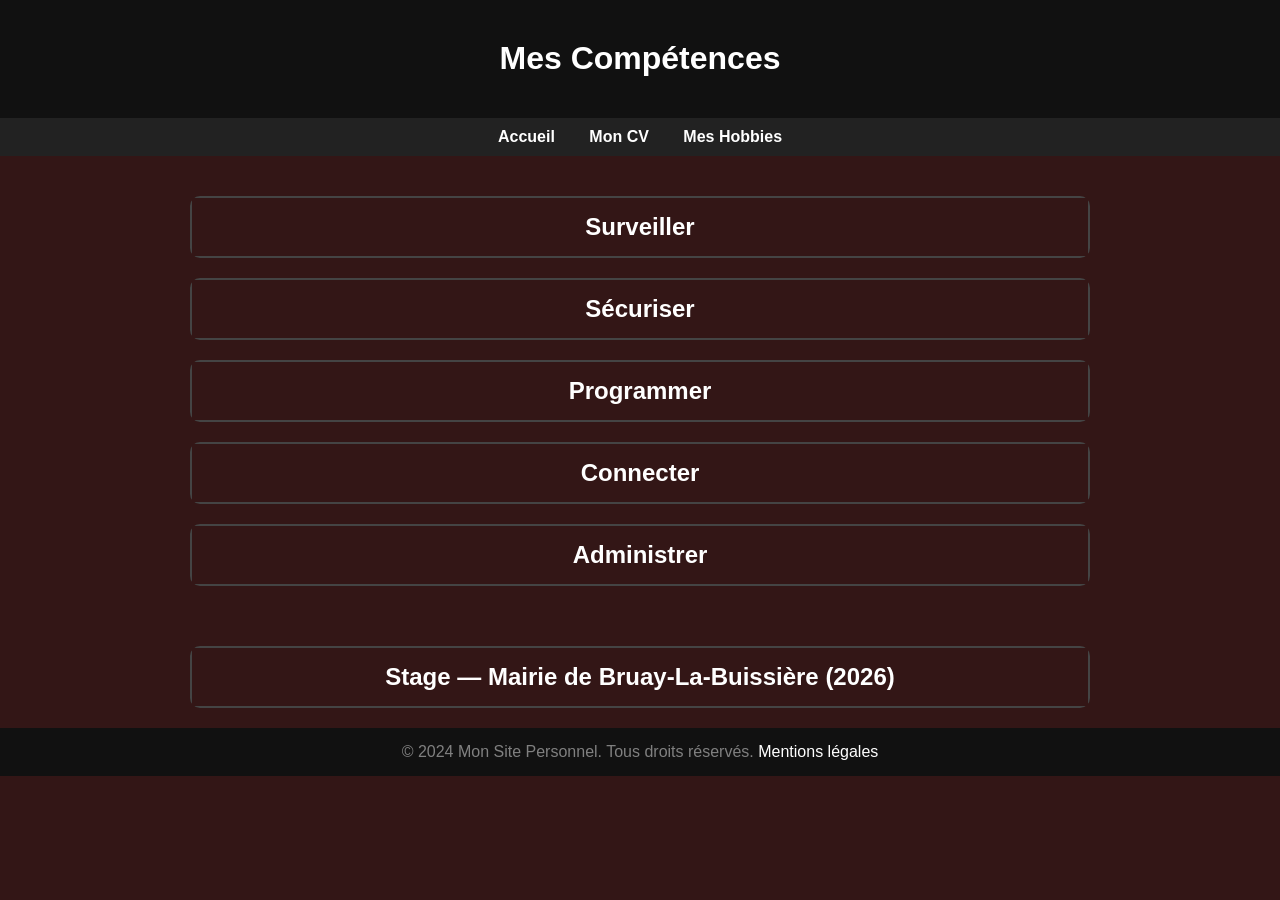
==== competences.html @ 38edea7d "Modification competences" ====
<!DOCTYPE html>
<html lang="fr">
<head>
    <meta charset="UTF-8">
    <meta name="viewport" content="width=device-width, initial-scale=1.0">
    <title>Mes Compétences</title>
    <link rel="stylesheet" href="styles.css">
</head>
<body>

<header>
    <h1>Mes Compétences</h1>
</header>

<nav>
    <a href="index.html">Accueil</a>
    <a href="cv.html">Mon CV</a>
    <a href="hobbies.html">Mes Hobbies</a>
</nav>

<div class="container">

<!-- ============================================================ -->
<!-- SURVEILLER                                                    -->
<!-- ============================================================ -->
<details class="accordion-item">
    <summary class="accordion-title">Surveiller</summary>
    <div class="accordion-content">

        <!-- AC25.01Cyber -->
        <details class="accordion-subitem">
            <summary class="accordion-subtitle">
                AC25.01Cyber | Administrer les protections contre les logiciels malveillants
            </summary>
            <div class="accordion-content">
                <p>
                    Dans le cadre de la <strong>SAÉ 3.Cyber.04 – Découvrir le pentesting</strong>,
                    j'ai abordé l'administration des protections contre les logiciels malveillants
                    sous l'angle offensif : comprendre précisément comment un attaquant ou un
                    logiciel malveillant opère est la méthode la plus efficace pour définir,
                    prioriser et mettre en place des protections adaptées.
                </p>

                <p><strong>1. Vérification de la connectivité et de la configuration réseau</strong></p>
                <p>
                    Avant toute chose, j'ai vérifié que ma machine Kali Linux était correctement
                    configurée sur le réseau de test avec la commande <code>ip a</code>. Cette
                    commande affiche les interfaces réseau disponibles, leurs adresses IP, masques
                    de sous-réseau, et l'état de chaque interface (UP/DOWN). Ma machine Kali
                    était configurée avec l'adresse <strong>10.15.250.129</strong>, dans le même
                    segment réseau que la machine cible (10.16.20.187). Cette étape préliminaire
                    est indispensable : un scan nmap sur une adresse injoignable retourne simplement
                    que l'hôte est "down" sans distinguer si la machine est éteinte ou si le réseau
                    est mal configuré.
                </p>

                <p><strong>2. Identification de la surface d'attaque avec nmap</strong></p>
                <p>
                    J'ai réalisé un scan complet de la machine cible
                    (<strong>10.16.20.187</strong>) avec <strong>nmap</strong>. nmap (Network
                    Mapper) est l'outil de référence pour la reconnaissance réseau : il envoie
                    des paquets TCP, UDP ou ICMP et analyse les réponses pour déterminer quels
                    ports sont ouverts, quels services y tournent, et quelles versions de ces
                    services sont déployées. Un port ouvert qui répond avec un SYN-ACK à une
                    sonde TCP SYN est un service actif qu'un logiciel malveillant peut exploiter.
                    Ce scan m'a révélé deux points d'entrée potentiels : le port 80 (HTTP) ouvert
                    et accessible, et le port 22 (SSH) dans un état "filtré" (un firewall ou
                    iptables bloque activement ce port, mais le service SSH existe).
                </p>
                <p>
                    Cette démarche reproduit exactement la phase de reconnaissance d'un logiciel
                    malveillant ou d'un worm de type Morris : il scanne le réseau à la recherche
                    de services vulnérables (versions obsolètes de SSH, serveurs HTTP sans
                    authentification, services RPC exposés, etc.) pour identifier ses vecteurs
                    d'infection.
                </p>

                <p><strong>3. Identification des vecteurs d'intrusion exploités</strong></p>
                <p>
                    La session complète m'a permis d'identifier quatre vecteurs d'intrusion
                    distincts présents sur cette machine, chacun correspondant à un type de
                    protection spécifique à administrer :
                </p>
                <p>
                    <em>Vecteur 1 – Information Disclosure HTTP :</em> Des credentials (nom
                    d'utilisateur et mot de passe encodé en Base64) étaient accessibles directement
                    dans le code source d'une page web publique. Un logiciel malveillant
                    ou un crawler automatisé peut récupérer ces informations en quelques millisecondes.
                    Protection à administrer : interdire systématiquement l'inclusion de données
                    sensibles dans les pages HTML, utiliser des variables d'environnement ou des
                    gestionnaires de secrets (Vault, AWS Secrets Manager) pour les credentials.
                </p>
                <p>
                    <em>Vecteur 2 – Encodage faible (Base64) :</em> Le mot de passe était
                    protégé par un simple encodage Base64, trivialement réversible avec
                    <code>echo "chaine" | base64 -d</code>. Protection à administrer : stocker
                    les mots de passe avec un algorithme de hachage robuste adapté à cet usage
                    (bcrypt avec un facteur de coût d'au moins 12, ou argon2id), jamais avec un
                    encodage réversible ou un chiffrement symétrique dont la clé serait sur la
                    même machine.
                </p>
                <p>
                    <em>Vecteur 3 – Port SSH non protégé par authentification forte :</em>
                    Malgré le port knocking, une fois la séquence connue, le service SSH
                    acceptait une connexion par mot de passe simple. Protection à administrer :
                    désactiver l'authentification par mot de passe SSH (<code>PasswordAuthentication no</code>
                    dans <code>/etc/ssh/sshd_config</code>), n'autoriser que les clés publiques,
                    et combiner avec fail2ban pour bloquer les tentatives de brute force.
                </p>
                <p>
                    <em>Vecteur 4 – Droits sudo mal configurés (sudo sur vim) :</em> L'utilisateur
                    disposait de droits sudo sans mot de passe sur <code>/usr/bin/vim</code>, un
                    éditeur interactif permettant d'exécuter des commandes shell. Protection à
                    administrer : n'accorder des droits sudo qu'aux commandes strictement nécessaires
                    et sans fonctionnalité de shell intégré, en utilisant des règles
                    <code>/etc/sudoers</code> granulaires avec l'utilitaire <code>visudo</code>.
                    Consulter GTFOBins avant d'accorder des droits sudo sur n'importe quel binaire.
                </p>

                <p><strong>4. Contre-mesures concrètes à administrer</strong></p>
                <p>
                    En synthèse, cette expérience m'a permis de dresser une liste concrète de
                    protections à déployer pour réduire la surface d'attaque d'un système Linux :
                    désactiver tous services non nécessaires, ne jamais exposer de credentials
                    dans le code source, utiliser bcrypt/argon2 pour les mots de passe, restreindre
                    sudo aux binaires non interactifs, déployer fail2ban pour SSH, activer les
                    journaux de connexion et mettre en place des alertes (SIEM) sur les connexions
                    SSH réussies depuis des IPs inconnues.
                </p>
<div class="reflexion">
                    <p class="rlabel"> Ce que j'ai fait</p>
                    <p>J'ai analysé la surface d'attaque d'une machine cible (10.16.20.187) depuis Kali Linux en identifiant ses services exposés et ses vulnérabilités, puis j'ai dressé la liste des protections concrètes à mettre en place.</p>
                    <p class="rlabel"> Pourquoi je l'ai fait</p>
                    <p>Avant de protéger un système, il faut savoir ce qu'un attaquant voit. Adopter la posture offensive permet de prioriser les bonnes mesures : inutile de déployer un antivirus sophistiqué si un mot de passe faible est exposé en clair sur une page HTTP.</p>
                    <p class="rlabel"> Comment je l'ai fait</p>
                    <p>Avec <code>ip a</code> pour vérifier ma connectivité réseau, puis <code>nmap</code> pour scanner les ports et services de la cible. J'ai ensuite analysé chaque service découvert pour en déduire les protections à administrer : désactivation des services inutiles, remplacement de Base64 par du hachage bcrypt, restrictions sudo, fail2ban sur SSH.</p>
                    <p class="rlabel"> Mes difficultés</p>
                    <p>La difficulté principale n'était pas technique mais conceptuelle : passer d'une vision défensive ("que faut-il protéger ?") à une vision offensive ("que peut exploiter un attaquant ?"). Cette inversion du point de vue demande de la pratique.</p>
                    <p class="rlabel"> Solution &amp; ressources utilisées</p>
                    <p>Pour acquérir ce changement de perspective, j'ai suivi le parcours <a href="https://tryhackme.com/path/outline/presecurity" target="_blank" rel="noopener">TryHackMe – Pre-Security Path</a> qui structure progressivement la pensée offensive. La lecture du <a href="https://owasp.org/www-project-top-ten/" target="_blank" rel="noopener">Top 10 OWASP</a> m'a aidé à cataloguer les classes de vulnérabilités les plus courantes. La référence <a href="https://gtfobins.github.io/" target="_blank" rel="noopener">GTFOBins</a> a été particulièrement utile pour comprendre les vecteurs d'escalade de privilèges (sudo vim, less, awk…), et m'a appris à toujours vérifier les droits sudo accordés avant toute mise en production.</p>
                    <p class="rlabel"> Ce que j'en ai appris</p>
                    <p>Qu'une protection n'a de valeur que si elle résiste à quelqu'un qui cherche activement à la contourner. J'ai compris pourquoi l'ANSSI préconise des exercices de red team : les vulnérabilités les plus dangereuses sont souvent les plus simples, comme un port inutile ou un droit sudo mal configuré.</p>
                    <p class="rlabel"> Ce que je ferais autrement</p>
                    <p>J'aurais documenté dès le départ un tableau de surface d'attaque (port / service / risque / contre-mesure) pour rendre l'analyse plus systématique et réutilisable dans un rapport de sécurité.</p>
                </div>
            </div>
        </details>

        <!-- AC25.02Cyber -->
        <details class="accordion-subitem">
            <summary class="accordion-subtitle">
                AC25.02Cyber | Prendre en main des outils de test de pénétration réseau/système
            </summary>
            <div class="accordion-content">
                <p>
                    Dans le cadre de la <strong>SAÉ 3.Cyber.04 – Découvrir le pentesting</strong>,
                    j'ai conduit une session de test d'intrusion complète et méthodique sur une
                    machine cible (<strong>10.16.20.187</strong>) depuis Kali Linux, en enchaînant
                    six étapes couvrant l'intégralité de la kill chain offensive.
                </p>

                <p><strong>Étape 1 – Reconnaissance réseau avec nmap</strong></p>
                <p>
                    J'ai exécuté <code>nmap 10.16.20.187 -all</code> pour effectuer un scan
                    complet de la machine cible. nmap détermine l'état de chaque port en analysant
                    les réponses au niveau TCP/IP :
                </p>
                <ul>
                    <li>Un port <strong>ouvert</strong> répond avec TCP SYN-ACK à une sonde TCP SYN.</li>
                    <li>Un port <strong>fermé</strong> répond avec TCP RST (le service n'écoute pas).</li>
                    <li>Un port <strong>filtré</strong> ne répond pas ou renvoie ICMP unreachable
                        (un firewall bloque activement la sonde, mais quelque chose existe derrière).</li>
                </ul>
                <p>
                    Résultat : port <strong>80/tcp (HTTP) ouvert</strong>, port <strong>22/tcp
                    (SSH) filtré</strong>. Le port 22 filtré indique la présence d'un mécanisme
                    de protection dynamique – il s'agit ici de port knocking implémenté via
                    des règles iptables avec le module <code>recent</code>.
                </p>

                <p><strong>Étape 2 – Extraction d'informations sensibles avec curl</strong></p>
                <p>
                    J'ai utilisé <code>curl http://10.16.20.187</code> pour récupérer le contenu
                    HTML complet de la page web hébergée sur la cible. <strong>curl</strong>
                    (Client URL) est un outil en ligne de commande permettant de transférer des
                    données via de nombreux protocoles (HTTP, HTTPS, FTP, SFTP…). Il retourne
                    directement le corps de la réponse HTTP dans le terminal, sans interprétation
                    HTML. En scrollant dans la réponse jusqu'au bas de la page, j'ai repéré
                    deux variables contenant ce qui ressemblait à un nom d'utilisateur et un
                    mot de passe encodé. La présence du caractère <code>=</code> ou <code>==</code>
                    en fin de chaîne est la signature caractéristique du padding Base64 : Base64
                    encode 3 octets en 4 caractères ASCII, et complète avec des <code>=</code>
                    si la longueur des données source n'est pas un multiple de 3. J'ai décodé
                    la chaîne dans le terminal avec plusieurs passes successives :
                </p>
                <pre><code>echo "chaine_encodee_base64" | base64 -d
# Si le résultat est encore en Base64 :
echo "resultat_intermediaire" | base64 -d
# Répéter jusqu'à obtenir du texte clair</code></pre>
                <p>
                    Le résultat final était le mot de passe en clair : <strong>zulululu123</strong>.
                    Cette étape illustre une vulnérabilité OWASP A02:2021 – Cryptographic Failures :
                    l'utilisation d'un encodage réversible au lieu d'un vrai mécanisme cryptographique
                    pour protéger des données sensibles.
                </p>

                <p><strong>Étape 3 – Résolution du problème de synchronisation SSH (Port Knocking)</strong></p>
                <p>
                    Le port knocking est un mécanisme de sécurité par obscurité : le service SSH
                    reste invisible (port filtré) jusqu'à ce qu'une séquence précise de tentatives
                    de connexion TCP sur des ports spécifiques soit détectée par le pare-feu. Une
                    fois la séquence envoyée, le firewall ajoute dynamiquement une règle iptables
                    ouvrant le port 22 pour l'IP source, mais seulement pour une courte durée
                    (typiquement 10-30 secondes). La difficulté : le temps d'exécuter la commande
                    SSH après le port knocking, le port se refermait. La solution technique que
                    j'ai mise en place utilise deux terminaux en parallèle :
                </p>
                <pre><code># Terminal 1 (en attente active) :
ssh k1tt3ns@10.16.20.187
# Le client SSH essaie de se connecter en boucle

# Terminal 2 (déclenchement du port knocking) :
nmap 10.16.20.187 -r
# L'option -r scanne les ports dans l'ordre, ce qui déclenche la séquence</code></pre>
                <p>
                    Au moment précis où nmap a envoyé les paquets de la séquence de port knocking,
                    le pare-feu a ouvert le port 22 pour mon IP. La connexion SSH du terminal 1,
                    qui attendait déjà, a établi la poignée de main TCP en quelques millisecondes
                    avant que le port ne se referme.
                </p>

                <p><strong>Étape 4 – Authentification SSH et exploration du système</strong></p>
                <p>
                    La connexion SSH s'est établie avec le compte <strong>k1tt3ns</strong> et le
                    mot de passe <strong>zulululu123</strong> découvert à l'étape 2. Une fois connecté,
                    j'ai exploré le système avec les commandes de base : <code>whoami</code> (confirmer
                    l'identité), <code>id</code> (groupes et UID/GID), <code>pwd</code> (répertoire
                    courant), <code>ls -la</code> (lister les fichiers avec droits et métadonnées),
                    <code>cat /etc/passwd</code> (liste des comptes utilisateurs système) et
                    <code>uname -a</code> (version du noyau Linux, utile pour identifier des
                    CVEs d'escalade de privilèges kernel).
                </p>

                <p><strong>Étape 5 – Escalade de privilèges verticale via vim</strong></p>
                <p>
                    J'ai exécuté <code>sudo -l</code> pour lister toutes les commandes qu'un
                    utilisateur peut exécuter avec sudo, avec ou sans mot de passe. La sortie
                    indiquait que l'utilisateur <em>k1tt3ns</em> pouvait exécuter
                    <code>/usr/bin/vim</code> <strong>sans fournir de mot de passe</strong>
                    (entry <code>NOPASSWD: /usr/bin/vim</code>). vim est un éditeur de texte
                    interactif qui dispose d'une fonctionnalité permettant d'exécuter des
                    commandes shell depuis son interface. En lançant vim avec sudo puis en
                    utilisant la commande interne <code>:!bin/sh</code>, on obtient un shell
                    hérité du processus vim, qui tourne avec les droits root :
                </p>
                <pre><code>sudo /usr/bin/vim
# Dans vim, taper en mode commande :
:!bin/sh
# Résultat : shell root ouvert dans le terminal
whoami
# root</code></pre>
                <p>
                    Cette technique est répertoriée dans <strong>GTFOBins</strong>, une base de
                    données open source listant les binaires Unix pouvant être utilisés pour
                    contourner les restrictions de sécurité locales. Elle s'applique à de nombreux
                    outils interactifs : less (<code>!sh</code>), more (<code>!sh</code>), nano
                    (<code>^R^X</code>), awk (<code>BEGIN {system("/bin/sh")}</code>), etc.
                </p>

                <p><strong>Étape 6 – Récupération du flag</strong></p>
                <p>
                    Depuis le shell root, je me suis déplacé dans le répertoire home de l'utilisateur
                    avec <code>cd /home/k1tt3ns</code> et j'ai listé les fichiers avec <code>ls -la</code>.
                    J'ai découvert le fichier <code>flag.sh</code>. En l'exécutant avec
                    <code>./flag.sh</code>, le script m'a demandé d'entrer l'adresse IP de ma
                    machine (<strong>10.15.250.129</strong>) et a affiché le flag validant la
                    réussite complète de la session de pentesting.
                </p>
<div class="reflexion">
                    <p class="rlabel"> Ce que j'ai fait</p>
                    <p>J'ai conduit une session de pentesting complète en 6 étapes sur une machine cible : reconnaissance nmap, extraction de credentials Base64 avec curl, contournement du port knocking SSH, connexion SSH, escalade de privilèges via vim, récupération du flag.</p>
                    <p class="rlabel"> Pourquoi je l'ai fait</p>
                    <p>Le module R3.Cyber.16 Méthodologie du pentesting m'a appris que l'on ne peut défendre efficacement que ce que l'on est capable d'attaquer. Cette SAÉ était l'occasion de mettre en pratique la kill chain offensive de A à Z sur un environnement réel, dans un cadre légal et pédagogique.</p>
                    <p class="rlabel"> Comment je l'ai fait</p>
                    <p>Avec Kali Linux et la chaîne d'outils : <code>nmap -all</code> pour la reconnaissance, <code>curl</code> pour l'analyse HTTP, <code>base64 -d</code> pour le décodage multicouche, deux terminaux en parallèle pour le port knocking, SSH pour la connexion, <code>sudo -l</code> puis <code>vim :!bin/sh</code> pour l'escalade de privilèges.</p>
                    <p class="rlabel"> Mes difficultés</p>
                    <p>Le port knocking était le blocage le plus frustrant : le port 22 s'ouvrait puis se refermait en quelques secondes, trop vite pour une connexion SSH manuelle. J'ai mis un certain temps à comprendre qu'il fallait lancer le client SSH en attente active dans un premier terminal avant de déclencher le knocking dans un second.</p>
                    <p class="rlabel"> Solution &amp; ressources utilisées</p>
                    <p>La compréhension du mécanisme iptables/xt_recent m'est venue en lisant la documentation officielle : <a href="https://linux.die.net/man/8/iptables" target="_blank" rel="noopener">man iptables (linux.die.net)</a> et un article de Debian Wiki sur le <a href="https://wiki.debian.org/PortKnocking" target="_blank" rel="noopener">Port Knocking</a>. Pour comprendre la poignée de main TCP et son timing, la vidéo <a href="https://www.youtube.com/watch?v=xMtP5ZB3wSk" target="_blank" rel="noopener">Computerphile – TCP/IP (YouTube)</a> a clarifié les étapes SYN → SYN-ACK → ACK et pourquoi la connexion doit être en attente avant l'ouverture du port.</p>
                    <p class="rlabel"> Ce que j'en ai appris</p>
                    <p>Que chaque technique d'attaque a une contre-mesure directe : Base64 → utiliser bcrypt ; port knocking seul → insuffisant, ajouter une authentification forte ; sudo vim → GTFOBins recense des dizaines de vecteurs similaires. Apprendre à attaquer m'a donné une intuition très concrète sur ce qui rend un système robuste.</p>
                    <p class="rlabel"> Ce que je ferais autrement</p>
                    <p>J'aurais tenu un carnet de bord pendant la session (chaque commande, chaque résultat, chaque hypothèse testée) pour produire un vrai rapport de pentesting structuré selon la méthodologie PTES, et non juste valider le flag.</p>
                </div>
            </div>
        </details>

    </div>
</details>

<!-- ============================================================ -->
<!-- SECURISER                                                     -->
<!-- ============================================================ -->
<details class="accordion-item">
    <summary class="accordion-title">Sécuriser</summary>
    <div class="accordion-content">

        <!-- AC24.01Cyber -->
        <details class="accordion-subitem">
            <summary class="accordion-subtitle">
                AC24.01Cyber | Connaître et utiliser les bonnes pratiques et les recommandations de cybersécurité
            </summary>
            <div class="accordion-content">
                <p>
                    Dans le cadre de la <strong>SAÉ 4.Cyber.01 – Sécuriser un système d'information</strong>,
                    j'ai réalisé une analyse complète du guide ANSSI <em>Recommandations pour la
                    protection des systèmes d'information essentiels</em> (v1.0), qui définit
                    62 recommandations organisées en 8 thèmes. Chaque mesure a été confrontée à
                    nos configurations réelles dans Packet Tracer et classée selon trois statuts :
                    <strong>Retenue</strong> (mesure appliquée totalement ou partiellement),
                    <strong>Exclue</strong> (pertinente mais techniquement impossible dans Packet
                    Tracer, comme le MFA) et <strong>Non applicable</strong> (hors périmètre,
                    comme les supports amovibles ou l'externalisation).
                </p>

                <p><strong>1. Bilan de conformité : 85 % des mesures retenues</strong></p>
                <p>
                    Sur 62 recommandations, <strong>53 ont été retenues (85 %)</strong>, dont
                    35 totalement mises en œuvre et 18 partiellement. 5 mesures ont été exclues
                    (R17+, R19, R33, R39, R50), uniquement en raison des contraintes de Packet
                    Tracer. 21 mesures sont non applicables à ce type de projet. Ce taux de
                    85 % s'explique par la richesse de l'infrastructure déployée : double couche
                    de filtrage (ACL switch L3 + ASA), tunnel GRE/IPSec chiffré, DMZ, HTTPS/TLS,
                    DNSSEC, SSH avec Telnet désactivé, politique deny-all sur toutes les ACLs.
                </p>

                <p><strong>2. Points forts de l'implémentation</strong></p>
                <p>
                    <em>Segmentation et cloisonnement (R9, R10, R11) :</em> le réseau est
                    découpé en 3 VLANs par site (Admin VLAN10/11, Service VLAN20/21, Production
                    VLAN30/31) plus une DMZ isolée (192.168.40.0/24 et 192.168.41.0/24). Chaque
                    VLAN n'accède qu'aux ressources nécessaires à son activité. L'admin a un
                    accès total, Service et Production sont totalement isolés.
                </p>
                <p>
                    <em>Chiffrement inter-sites (R11-, R18, R22) :</em> tunnel GRE over IPSec
                    avec AES-256, SHA-256, IKEv1/ISAKMP et Diffie-Hellman Group 5. Les flux
                    inter-sites sont chiffrés de bout en bout sur le réseau opérateur.
                </p>
                <p>
                    <em>Sécurisation web et DNS (R16) :</em> HTTPS/TLS avec certificat
                    auto-signé RSA 4096 bits, redirection permanente HTTP → HTTPS, en-têtes
                    HSTS (<code>max-age=31536000</code>), X-Frame-Options, X-XSS-Protection,
                    X-Content-Type-Options, Referrer-Policy. DNSSEC avec ZSK RSA 2048 bits
                    et KSK RSA 4096 bits, enregistrements RRSIG vérifiés.
                </p>
                <p>
                    <em>Filtrage exhaustif (R23, R24, R25, R27, R28) :</em> politique deny-all
                    sur toutes les ACLs (switch L3 et ASA), matrice de flux documentée en
                    section 10 du Write Up, règles commentées et justifiées, hitcounts
                    vérifiables avec <code>show access-list</code>.
                </p>

                <p><strong>3. Mesures exclues et plans d'action production</strong></p>
                <p>
                    Les 5 mesures exclues disposent toutes d'un plan d'action documenté pour
                    un déploiement en production réelle. R17+ et R19 (MFA accès public et
                    nomade) : déployer TOTP (Google Authenticator / FreeOTP) ou certificat
                    client TLS ; R33 (MFA admin) : Cisco ISE ou FreeRADIUS + OTP pour
                    l'authentification SSH ; R39 (réseau physique d'administration dédié) :
                    câblage physique séparé remplaçant le VLAN Admin logique ; R50 (coffre-fort
                    de mots de passe) : KeePassXC (usage individuel) ou HashiCorp Vault (usage
                    centralisé).
                </p>
<div class="reflexion">
                    <p class="rlabel"> Ce que j'ai fait</p>
                    <p>J'ai analysé les 62 recommandations du guide ANSSI <em>Recommandations pour la protection des systèmes d'information essentiels</em> (v1.0) et appliqué chacune à notre infrastructure SAÉ 4.Cyber.01, aboutissant à 85 % de conformité (53 mesures retenues).</p>
                    <p class="rlabel"> Pourquoi je l'ai fait</p>
                    <p>Un système d'information ne se sécurise pas au hasard : il existe des référentiels reconnus par les autorités françaises (ANSSI) qui définissent les bonnes pratiques. Les appliquer garantit un niveau de sécurité cohérent, auditables et documenté, ce qui est indispensable dans un contexte professionnel ou réglementaire.</p>
                    <p class="rlabel"> Comment je l'ai fait</p>
                    <p>Lecture du guide ANSSI, confrontation de chaque recommandation à notre maquette Packet Tracer, classement en trois statuts (Retenue / Exclue / Non applicable) avec justification écrite pour chacune. Les mesures exclues (MFA, coffre-fort de mots de passe, réseau physique dédié) ont toutes reçu un plan d'action production.</p>
                    <p class="rlabel"> Mes difficultés</p>
                    <p>Distinguer "Non applicable" de "Exclue" a demandé une lecture fine du guide. Par exemple, R20 (chiffrement de disque) est non applicable car il concerne les postes nomades absents de notre maquette, tandis que R39 (réseau physique d'administration dédié) est exclue car pertinente mais irréalisable dans Packet Tracer.</p>
                    <p class="rlabel"> Solution &amp; ressources utilisées</p>
                    <p>J'ai résolu cette ambiguïté en relisant attentivement le guide ANSSI disponible sur <a href="https://www.ssi.gouv.fr/guide/recommandations-pour-la-protection-des-systemes-dinformation-essentiels/" target="_blank" rel="noopener">ssi.gouv.fr – Recommandations pour la protection des SI essentiels</a> et en étudiant la méthodologie d'audit de sécurité de l'ANSSI (<a href="https://www.ssi.gouv.fr/guide/guide-daudit-des-systemes-dinformation/" target="_blank" rel="noopener">Guide d'audit des SI</a>). La distinction "exclue vs non applicable" est formalisée dans les méthodologies d'audit de conformité (ISO 27001, SOC 2), que j'ai partiellement consultées via le référentiel en ligne <a href="https://www.iso.org/isoiec-27001-information-security.html" target="_blank" rel="noopener">ISO/IEC 27001</a>.</p>
                    <p class="rlabel"> Ce que j'en ai appris</p>
                    <p>Qu'un bon niveau de sécurité ne demande pas d'implémenter 100 % des recommandations d'un guide, mais de savoir pourquoi on n'en implémente pas certaines et d'avoir un plan pour les adresser en production. La rigueur de la justification est aussi importante que la mesure elle-même.</p>
                    <p class="rlabel"> Ce que je ferais autrement</p>
                    <p>J'aurais intégré cette analyse ANSSI dès la phase de conception de l'infrastructure, plutôt qu'en fin de projet. Partir des recommandations comme cahier des charges technique aurait orienté certains choix architecturaux dès le début (ex : séparation physique du réseau d'administration).</p>
                </div>
            </div>
        </details>

        <!-- AC24.02Cyber -->
        <details class="accordion-subitem">
            <summary class="accordion-subtitle">
                AC24.02Cyber | Mettre en œuvre les outils fondamentaux de sécurisation d'une infrastructure du réseau
            </summary>
            <div class="accordion-content">
                <p>
                    Dans le cadre de la <strong>SAÉ 4.Cyber.01 – Sécuriser un système d'information</strong>,
                    j'ai déployé et configuré une double couche de sécurisation sur les deux sites
                    de l'entreprise : des ACLs stateful sur les switchs L3 et des pare-feux
                    Cisco ASA 5506-X avec politique d'inspection.
                </p>

                <p><strong>1. ACL BLOCK_SERVICE_PROD sur switch L3 — whitelist stateful</strong></p>
                <p>
                    La première couche de filtrage est une ACL étendue nommée
                    <code>BLOCK_SERVICE_PROD</code>, appliquée en direction <em>in</em> sur les
                    interfaces VLAN20 (Service) et VLAN30 (Production) des switchs SR1 et SR2.
                    Elle adopte une approche whitelist stricte : seules les initiations de l'Admin
                    et les réponses vers l'Admin sont autorisées, tout le reste est bloqué.
                </p>
                <pre><code>ip access-list extended BLOCK_SERVICE_PROD
 permit ospf any any                              !OSPF non bloqué
 permit ip   192.168.10.0 0.0.0.255 any          !Admin gauche : accès total
 permit ip   192.168.11.0 0.0.0.255 any          !Admin droit  : accès total
 permit tcp  any 192.168.10.0 0.0.0.255 established !Réponses TCP vers Admin gauche
 permit tcp  any 192.168.11.0 0.0.0.255 established !Réponses TCP vers Admin droit
 permit icmp any 192.168.10.0 0.0.0.255 echo-reply  !Réponses ping vers Admin gauche
 permit icmp any 192.168.11.0 0.0.0.255 echo-reply  !Réponses ping vers Admin droit
 deny   ip   any any                              !Tout le reste bloqué</code></pre>
                <p>
                    Le mot-clé <code>established</code> filtre les paquets TCP dont le bit ACK
                    ou RST est positionné, caractéristique des paquets appartenant à une connexion
                    déjà établie. Cela autorise les réponses à des connexions initiées par Admin
                    sans autoriser Service à initier lui-même de nouvelles connexions TCP.
                    <code>echo-reply</code> fait de même pour ICMP.
                </p>

                <p><strong>2. Cisco ASA 5506-X — architecture trois zones</strong></p>
                <p>
                    La seconde couche est un pare-feu Cisco ASA 5506-X par site, avec trois
                    interfaces dédiées à trois zones de sécurité distinctes :
                </p>
                <pre><code>interface GigabitEthernet1/1
 nameif outside        ! Zone WAN (vers routeur R1/R3)
 security-level 100
 ip address 172.16.1.1 255.255.255.0

interface GigabitEthernet1/2
 nameif inside         ! Zone LAN (vers switch L3)
 security-level 100
 ip address 172.16.0.2 255.255.255.0

interface GigabitEthernet1/3
 nameif DMZ            ! Zone DMZ (vers serveurs publics)
 security-level 100
 ip address 192.168.40.1 255.255.255.0</code></pre>
                <p>
                    Trois ACLs nommées contrôlent chaque direction :
                    <code>INSIDE_IN</code> (filtre le trafic LAN → ASA),
                    <code>OUTSIDE_IN</code> (filtre le trafic WAN/tunnel → ASA),
                    <code>DMZ_IN</code> (filtre le trafic DMZ → ASA). La règle fondamentale :
                    <code>permit ip 192.168.10.0 255.255.255.0 any</code> donne un accès total
                    à l'Admin, et <code>deny ip any any</code> en fin d'ACL bloque tout
                    flux non explicitement autorisé.
                </p>

                <p><strong>3. inspect icmp — filtrage stateful ICMP</strong></p>
                <p>
                    La commande <code>inspect icmp</code> dans la <code>service-policy
                    global_policy</code> active le suivi d'état des sessions ICMP sur l'ASA.
                    Quand un Admin envoie un ping, l'ASA crée une entrée dans sa table de sessions.
                    La réponse echo-reply est automatiquement autorisée car elle correspond à
                    la session. Si Service tente d'initier un ping, l'ASA ne trouve aucune session
                    correspondante et le bloque, même sans règle ACL explicite.
                </p>
                <pre><code>class-map inspection_default
 match default-inspection-traffic
policy-map global_policy
 class inspection_default
  inspect dns preset_dns_map
  inspect ftp
  inspect icmp
  inspect tftp
service-policy global_policy global</code></pre>
                
                
<div class="reflexion">
                    <p class="rlabel"> Ce que j'ai fait</p>
                    <p>J'ai déployé une double couche de filtrage réseau sur deux sites : ACL étendue nommée <code>BLOCK_SERVICE_PROD</code> sur les switchs L3 (whitelist stateful avec <code>established</code> et <code>echo-reply</code>), et pare-feux Cisco ASA 5506-X avec trois ACLs par pare-feu (INSIDE_IN, OUTSIDE_IN, DMZ_IN) et <code>inspect icmp</code>.</p>
                    <p class="rlabel"> Pourquoi je l'ai fait</p>
                    <p>Un seul niveau de filtrage crée un point de défaillance unique : si une règle est mal configurée ou contournée, l'attaquant accède directement aux ressources. La défense en profondeur (deux couches indépendantes) garantit que la compromission d'une couche ne suffit pas à atteindre les systèmes sensibles.</p>
                    <p class="rlabel"> Comment je l'ai fait</p>
                    <p>Sur les switchs L3 SR1/SR2, application de l'ACL <code>BLOCK_SERVICE_PROD</code> en entrée sur les VLANs Service et Production. Sur les ASA, configuration des trois ACLs nommées, liaison via <code>access-group</code>, et activation de <code>inspect icmp</code> dans la <code>service-policy global_policy</code> pour le filtrage stateful ICMP.</p>
                    <p class="rlabel"> Mes difficultés</p>
                    <p>Comprendre la différence de comportement entre les ACLs IOS standards (numérotées, first-match) et les ACLs ASA (nommées étendues, avec <code>extended</code> obligatoire). Sur l'ASA, j'ai aussi dû comprendre pourquoi <code>security-level 100</code> sur toutes les interfaces ne suffit pas : le filtrage explicite par ACL est nécessaire.</p>
                    <p class="rlabel"> Solution &amp; ressources utilisées</p>
                    <p>J'ai consulté la documentation officielle Cisco sur les ACLs ASA : <a href="https://www.cisco.com/c/en/us/td/docs/security/asa/asa914/configuration/general/asa-914-general-config/acl-overview.html" target="_blank" rel="noopener">Cisco ASA – Access Control Lists (cisco.com)</a>. Pour comprendre le comportement des security-levels, la page <a href="https://networklessons.com/cisco/asa-firewall/cisco-asa-security-levels" target="_blank" rel="noopener">NetworkLessons – Cisco ASA Security Levels</a> m'a clarifié les règles de trafic implicites entre zones. J'ai également utilisé l'outil de simulation Packet Tracer combiné à <code>show access-list</code> pour visualiser les hitcounts et vérifier quelles règles étaient effectivement déclenchées.</p>
                    <p class="rlabel"> Ce que j'en ai appris</p>
                    <p>Que le filtrage stateful (établi vs initié) est fondamental pour respecter la règle "Admin peut tout initier, Service/Production ne peut que répondre" sans bloquer le retour des réponses légitimes. La commande <code>inspect icmp</code> sur l'ASA m'a appris que même ICMP, souvent oublié, doit être géré avec état.</p>
                    <p class="rlabel"> Ce que je ferais autrement</p>
                    <p>J'aurais ajouté des <code>log</code> sur les règles <code>deny</code> finales pour pouvoir analyser les tentatives bloquées et détecter des comportements anormaux (ex : un poste Service tentant d'accéder à la DMZ). Sans journalisation, le filtrage est aveugle.</p>
                </div>


                
                <p><strong>Preuves issues du projet</strong></p>
                <figure class="proof-img">
                    <img src="[data-uri]" alt="ACLs SAÉ 3.Cyber.03 : isolation VLAN Invité (access-list 150) et contrôle proxy sortant (access-list 100)" loading="lazy">
                    <figcaption>ACLs SAÉ 3.Cyber.03 : isolation VLAN Invité (access-list 150) et contrôle proxy sortant (access-list 100) <em>(Rapport SAÉ 3.Cyber.03, p.8)</em></figcaption>
                </figure>
<figure class="proof-img">
                    <img src="[data-uri]" alt="ACL BLOCK_SERVICE_PROD SR1 — whitelist stateful : established, echo-reply, deny ip any any" loading="lazy">
                    <figcaption>ACL BLOCK_SERVICE_PROD SR1 — whitelist stateful : established, echo-reply, deny ip any any <em>(Write Up SAÉ 4.Cyber.01, p.7)</em></figcaption>
                </figure>
<figure class="proof-img">
                    <img src="[data-uri]" alt="FIREWALL-1 ASA : INSIDE_IN et OUTSIDE_IN — accès total Admin, blocage Service/Production" loading="lazy">
                    <figcaption>FIREWALL-1 ASA : INSIDE_IN et OUTSIDE_IN — accès total Admin, blocage Service/Production <em>(Write Up SAÉ 4.Cyber.01, p.11)</em></figcaption>
                </figure>

            </div>
        </details>

        <!-- AC24.03Cyber -->
        <details class="accordion-subitem">
            <summary class="accordion-subtitle">
                AC24.03Cyber | Sécuriser les services
            </summary>
            <div class="accordion-content">
                <p>
                    Dans le cadre de la <strong>SAÉ 4.Cyber.01 – Sécuriser un système d'information</strong>,
                    j'ai sécurisé les services exposés en DMZ sur chacun des deux sites, en prenant
                    en charge ma spécialisation individuelle : la migration HTTP vers HTTPS sur
                    serveur Apache2 sous VM Linux Ubuntu.
                </p>

                <p><strong>1. Architecture DMZ — isolation des services publics</strong></p>
                <p>
                    Chaque site dispose d'un serveur DMZ (DMZ SERVER 1 : 192.168.40.2 / DMZ SERVER 2 :
                    192.168.41.2) hébergeant trois services : HTTP (port 80), HTTPS (port 443)
                    et DNS (port 53). Ces serveurs sont connectés sur l'interface
                    <code>Gig1/3</code> du pare-feu ASA (zone DMZ, 192.168.40.1 et 192.168.41.1),
                    physiquement distincte du LAN interne (inside) et du WAN (outside). Si un
                    serveur DMZ est compromis, l'attaquant se retrouve dans la DMZ, isolé du
                    LAN interne par le pare-feu. L'ACL <code>DMZ_IN</code> contrôle ce que le
                    serveur DMZ peut initier : il ne peut communiquer qu'avec les VLANs Admin
                    des deux sites, jamais avec Service ou Production.
                </p>

                <p><strong>2. Sécurisation HTTPS avec Apache2 et OpenSSL (ma spécialisation)</strong></p>
                <p>
                    Sur VM Linux Ubuntu (IP : 192.31.25.16), j'ai sécurisé le serveur web Apache2
                    en forçant TLS/SSL et en ajoutant les en-têtes de sécurité HTTP recommandés.
                </p>
                <pre><code># Installation et activation du module SSL
sudo apt install openssl
sudo a2enmod ssl

# Génération du certificat auto-signé RSA 4096 bits
openssl req -x509 -newkey rsa:4096 -keyout key.pem -out cert.pem \
    -days 365 -nodes \
    -subj "/C=FR/ST=Haut de france/L=Bethune/OU=R&T/CN=192.31.25.16"

# Copie dans le répertoire Apache
sudo cp cert.pem /etc/apache2/ssl/cert.pem
sudo cp key.pem  /etc/apache2/ssl/key.pem</code></pre>
                <p>
                    Configuration dans <code>/etc/apache2/sites-available/default-ssl.conf</code> :
                </p>
                <pre><code>ServerName 192.31.25.16
SSLEngine on
SSLCertificateFile    /etc/apache2/ssl/cert.pem
SSLCertificateKeyFile /etc/apache2/ssl/key.pem

# En-têtes de sécurité HTTP
Header always set Strict-Transport-Security "max-age=31536000; includeSubDomains"
Header set X-Content-Type-Options nosniff
Header set X-XSS-Protection "1; mode=block"
Header set X-Frame-Options SAMEORIGIN
Header set Referrer-Policy "strict-origin-when-cross-origin"

# Redirection permanente HTTP -> HTTPS
Redirect permanent / https://192.31.25.16/</code></pre>
                <p>
                    <code>Strict-Transport-Security</code> (HSTS) force le navigateur à n'utiliser
                    que HTTPS pendant un an, rendant impossible une attaque SSL Stripping.
                    <code>X-Content-Type-Options nosniff</code> empêche le MIME sniffing (un fichier
                    texte ne peut pas être exécuté comme script). <code>X-Frame-Options SAMEORIGIN</code>
                    bloque le Clickjacking (chargement de la page dans une iframe d'un site tiers).
                    <code>X-XSS-Protection</code> active le filtre XSS intégré aux navigateurs.
                </p>

                <p><strong>3. Sécurisation DNS avec DNSSEC (spécialisation de Matisse Rudiger)</strong></p>
                <p>
                    DNSSEC (Domain Name System Security Extensions) assure l'intégrité et
                    l'authenticité des enregistrements DNS via des signatures cryptographiques,
                    empêchant les attaques de type cache poisoning. Deux clés sont générées :
                    une ZSK (Zone Signing Key, RSA 2048 bits) qui signe les enregistrements de
                    la zone, et une KSK (Key Signing Key, RSA 4096 bits) qui signe la ZSK,
                    formant une chaîne de confiance.
                </p>
                <pre><code># Génération ZSK (RSA 2048 bits)
sudo dnssec-keygen -a RSASHA256 -b 2048 -n ZONE example.local
# Génération KSK (RSA 4096 bits)
sudo dnssec-keygen -f KSK -a RSASHA256 -b 4096 -n ZONE example.local

# Inclusion dans le fichier de zone et signature
sudo dnssec-signzone -o example.local /etc/bind/db.example.local

# Vérification — présence du flag 'ad' et des enregistrements RRSIG
dig @192.31.25.18 www.example.local +dnssec
# --> Réponse avec RRSIG + flag ad = validation DNSSEC réussie</code></pre>
                
                
<div class="reflexion">
                    <p class="rlabel"> Ce que j'ai fait</p>
                    <p>J'ai sécurisé les services exposés en DMZ : migration HTTP vers HTTPS sur Apache2 (ma spécialisation) avec certificat RSA 4096 bits, en-têtes HSTS/X-Frame-Options/X-XSS-Protection, redirection permanente, et prise en charge de DNSSEC sur BIND9 (spécialisation de Matisse Rudiger).</p>
                    <p class="rlabel"> Pourquoi je l'ai fait</p>
                    <p>Exposer un service web en HTTP non chiffré sur un réseau d'entreprise revient à transmettre les données utilisateurs en clair : identifiants, formulaires, cookies de session. Sur un réseau où des outils de capture (Wireshark, tcpdump) peuvent tourner, c'est inacceptable. HTTPS et DNSSEC ensemble garantissent que la connexion est chiffrée ET que le serveur DNS qui a fourni l'adresse IP n'a pas été falsifié.</p>
                    <p class="rlabel"> Comment je l'ai fait</p>
                    <p>Installation d'OpenSSL et d'Apache2, génération d'un certificat auto-signé RSA 4096 bits (<code>openssl req -x509 -newkey rsa:4096</code>), configuration du VirtualHost SSL dans <code>default-ssl.conf</code>, activation de <code>mod_ssl</code>, ajout des en-têtes de sécurité HTTP et redirection permanente port 80 → 443. Pour DNSSEC : génération ZSK (RSA 2048) et KSK (RSA 4096) avec <code>dnssec-keygen</code>, signature de zone avec <code>dnssec-signzone</code>, validation par <code>dig +dnssec</code>.</p>
                    <p class="rlabel"> Mes difficultés</p>
                    <p>Le navigateur affiche un avertissement de sécurité pour un certificat auto-signé car il n'est pas signé par une autorité de certification reconnue (Let's Encrypt, DigiCert). En production réelle, il faudrait utiliser Let's Encrypt (gratuit et automatisé) ou un certificat d'entreprise. Cette limitation est inhérente à l'environnement de TP.</p>
                    <p class="rlabel"> Solution &amp; ressources utilisées</p>
                    <p>Pour comprendre le fonctionnement des PKI et des autorités de certification, j'ai consulté la documentation officielle d'OpenSSL : <a href="https://www.openssl.org/docs/manmaster/man1/openssl-req.html" target="_blank" rel="noopener">openssl req (openssl.org)</a>. Pour la configuration Apache2 SSL, la référence a été le <a href="https://httpd.apache.org/docs/2.4/ssl/ssl_howto.html" target="_blank" rel="noopener">Apache SSL/TLS How-To (httpd.apache.org)</a>. L'outil <a href="https://certbot.eff.org/" target="_blank" rel="noopener">Certbot (certbot.eff.org)</a> m'a permis de comprendre comment automatiser Let's Encrypt en production. La vidéo <a href="https://www.youtube.com/watch?v=T4Df5_cojAs" target="_blank" rel="noopener">NetworkChuck – HTTPS & SSL Certificates (YouTube)</a> a également aidé à visualiser la chaîne de confiance PKI.</p>
                    <p class="rlabel"> Ce que j'en ai appris</p>
                    <p>Que HTTPS ne se résume pas au cadenas dans le navigateur : les en-têtes HTTP de sécurité (HSTS, X-Frame-Options, Referrer-Policy) constituent une deuxième ligne de défense au niveau applicatif, indépendante du chiffrement TLS. HSTS en particulier prévient les attaques SSL Stripping même si l'utilisateur tape l'URL en HTTP.</p>
                    <p class="rlabel"> Ce que je ferais autrement</p>
                    <p>En production, j'utiliserais Let's Encrypt avec Certbot pour automatiser le renouvellement des certificats (tous les 90 jours) et bénéficier d'un certificat reconnu par tous les navigateurs. J'ajouterais aussi une politique de sécurité du contenu (CSP) pour prévenir les injections XSS au niveau du serveur.</p>
                </div>


                
                <p><strong>Preuves issues du projet</strong></p>
                <figure class="proof-img">
                    <img src="[data-uri]" alt="Bind9 DNS forwarder vers Windows Server 192.168.10.10 (SAÉ 3.Cyber.03)" loading="lazy">
                    <figcaption>Bind9 DNS forwarder vers Windows Server 192.168.10.10 (SAÉ 3.Cyber.03) <em>(Rapport SAÉ 3.Cyber.03, p.13)</em></figcaption>
                </figure>
<figure class="proof-img">
                    <img src="[data-uri]" alt="Config Postfix (mynetworks, Maildir, TLS) — SMTP sécurisé SAÉ 3.Cyber.03" loading="lazy">
                    <figcaption>Config Postfix (mynetworks, Maildir, TLS) — SMTP sécurisé SAÉ 3.Cyber.03 <em>(Rapport SAÉ 3.Cyber.03, p.15)</em></figcaption>
                </figure>
<figure class="proof-img">
                    <img src="[data-uri]" alt="Ma spécialisation : HTTP → HTTPS Apache2 — certificat RSA 4096, en-têtes HSTS/X-Frame-Options" loading="lazy">
                    <figcaption>Ma spécialisation : HTTP → HTTPS Apache2 — certificat RSA 4096, en-têtes HSTS/X-Frame-Options <em>(Write Up SAÉ 4.Cyber.01, p.18)</em></figcaption>
                </figure>

            </div>
        </details>

        <!-- AC24.04Cyber -->
        <details class="accordion-subitem">
            <summary class="accordion-subtitle">
                AC24.04Cyber | Choisir les outils cryptographiques adaptés au besoin fonctionnel du système d'information
            </summary>
            <div class="accordion-content">
                <p>
                    Dans le cadre de la <strong>SAÉ 4.Cyber.01 – Sécuriser un système d'information</strong>,
                    j'ai appliqué trois niveaux cryptographiques distincts, chacun adapté à un
                    besoin fonctionnel précis : chiffrement des flux réseau inter-sites, sécurisation
                    des services web en DMZ, et intégrité des enregistrements DNS.
                </p>

                <p><strong>1. Les trois grandes catégories cryptographiques</strong></p>
                <p>
                    <strong>L'encodage</strong> (Base64, hexadécimal) transforme des données sans
                    clé secrète. Il sert à la compatibilité de transport, jamais à la confidentialité.
                    N'importe qui peut décoder un Base64 instantanément avec <code>base64 -d</code>.
                </p>
                <p>
                    <strong>Le hachage cryptographique</strong> (SHA-256, bcrypt, argon2id) est une
                    fonction à sens unique irréversible. SHA-256 sert à la vérification d'intégrité
                    (HMAC dans IPSec) ; bcrypt et argon2id servent au stockage de mots de passe
                    car leur facteur de travail réglable rend le brute force impraticable.
                </p>
                <p>
                    <strong>Le chiffrement symétrique</strong> (AES-256) utilise une clé secrète
                    partagée. C'est le plus performant pour de gros volumes de données : IPSec
                    l'utilise pour chiffrer les flux réseau après échange de clés asymétrique.
                    <strong>Le chiffrement asymétrique</strong> (RSA-4096, ECDSA) utilise une
                    paire clé publique / clé privée : utilisé pour TLS/HTTPS, DNSSEC et l'échange
                    de clés de session IPSec (Diffie-Hellman).
                </p>

                <p><strong>2. Tunnel GRE over IPSec — AES-256, SHA-256, IKEv1, DH Group 5</strong></p>
                <p>
                    Le tunnel inter-sites entre R1 et R3 utilise IPSec pour chiffrer et
                    authentifier tous les flux transitant sur le réseau opérateur. La combinaison
                    des algorithmes garantit trois propriétés fondamentales :
                    <strong>confidentialité</strong> (AES-256 en mode CBC chiffre les données,
                    rendant le trafic illisible sur le réseau de transit R2),
                    <strong>intégrité</strong> (HMAC-SHA-256 détecte toute altération des paquets)
                    et <strong>authenticité</strong> (IKEv1/ISAKMP avec PSK et DH Group 5 assure
                    que les deux extrémités sont bien R1 et R3). Le choix d'AES-256 plutôt
                    qu'AES-128 est justifié par le contexte de sécurisation d'un SI essentiel
                    (recommandation ANSSI R11-).
                </p>

                <p><strong>3. HTTPS avec certificat RSA 4096 bits — services DMZ</strong></p>
                <p>
                    Pour les serveurs web en DMZ (ma spécialisation), j'ai choisi RSA 4096 bits
                    plutôt que RSA 2048 bits car c'est la recommandation ANSSI pour les nouveaux
                    certificats. La longueur de clé plus grande augmente la résistance aux
                    attaques par factorisation. L'en-tête HSTS (<code>Strict-Transport-Security:
                    max-age=31536000</code>) empêche toute dégradation vers HTTP non chiffré
                    (attaque SSL Stripping), complémentant la redirection Apache. TLS assure
                    ici le chiffrement asymétrique pour l'échange de clés (handshake), puis
                    symétrique (AES) pour le flux de données.
                </p>

                <p><strong>4. DNSSEC — signatures RSA pour l'intégrité DNS</strong></p>
                <p>
                    DNSSEC utilise le chiffrement asymétrique différemment : non pas pour la
                    confidentialité, mais pour l'<strong>authenticité et l'intégrité</strong>
                    des enregistrements DNS. La ZSK (RSA 2048 bits) signe les enregistrements
                    de la zone avec sa clé privée ; les résolveurs vérifient avec la clé publique
                    (DNSKEY). La KSK (RSA 4096 bits) signe la ZSK, formant une chaîne de
                    confiance. Ce mécanisme prévient le DNS cache poisoning : un attaquant ne
                    peut pas injecter de faux enregistrements car il ne possède pas la clé
                    privée ZSK pour générer une signature RRSIG valide.
                </p>
<div class="reflexion">
                    <p class="rlabel"> Ce que j'ai fait</p>
                    <p>J'ai choisi et appliqué trois outils cryptographiques distincts adaptés à trois besoins fonctionnels différents : IPSec AES-256/SHA-256 pour le tunnel inter-sites, TLS avec RSA 4096 bits pour les services web en DMZ, et DNSSEC (RSA 2048/4096) pour l'intégrité des enregistrements DNS.</p>
                    <p class="rlabel"> Pourquoi je l'ai fait</p>
                    <p>La cryptographie n'est pas un outil unique que l'on applique partout de la même façon : AES-256 est adapté au chiffrement de flux réseau (symétrique, rapide, efficace sur de gros volumes), RSA est adapté à l'authentification et à l'échange de clés (asymétrique, plus lent), et DNSSEC utilise les signatures numériques pour l'intégrité sans chiffrement. Choisir le mauvais outil (ex : Base64 pour "protéger" un mot de passe) crée une fausse impression de sécurité.</p>
                    <p class="rlabel"> Comment je l'ai fait</p>
                    <p>Pour IPSec : configuration ISAKMP (AES-256, SHA-256, DH Group 5) et transform-set sur les routeurs Cisco. Pour HTTPS : génération du certificat avec <code>openssl req -x509 -newkey rsa:4096</code> et configuration Apache2. Pour DNSSEC : <code>dnssec-keygen -a RSASHA256 -b 2048</code> (ZSK) et <code>-b 4096 -f KSK</code> (KSK), puis <code>dnssec-signzone</code>.</p>
                    <p class="rlabel"> Mes difficultés</p>
                    <p>Comprendre pourquoi RSA 4096 bits pour la KSK et RSA 2048 pour la ZSK dans DNSSEC, et non la même taille partout. La ZSK signe fréquemment (chaque enregistrement) donc sa taille est un compromis performance/sécurité ; la KSK ne signe que la ZSK (rarement) donc on peut se permettre une clé plus longue.</p>
                    <p class="rlabel"> Solution &amp; ressources utilisées</p>
                    <p>La RFC officielle <a href="https://datatracker.ietf.org/doc/html/rfc4641" target="_blank" rel="noopener">RFC 4641 – DNSSEC Operational Practices (IETF)</a> explique précisément la distinction KSK/ZSK et les choix de taille de clé recommandés. La documentation BIND9 de l'ISC, notamment <a href="https://bind9.readthedocs.io/en/latest/dnssec-guide.html" target="_blank" rel="noopener">BIND 9 DNSSEC Guide (bind9.readthedocs.io)</a>, détaille les commandes <code>dnssec-keygen</code> et <code>dnssec-signzone</code>. L'article <a href="https://www.cloudflare.com/dns/dnssec/how-dnssec-works/" target="_blank" rel="noopener">Cloudflare – How DNSSEC Works</a> m'a aidé à visualiser la chaîne de confiance ZSK → KSK de façon claire.</p>
                    <p class="rlabel"> Ce que j'en ai appris</p>
                    <p>La distinction fondamentale entre encodage (Base64 : représentation, sans clé, réversible par tous), hachage (bcrypt : vérification, irréversible, pour les mots de passe) et chiffrement (AES, RSA : confidentialité ou intégrité, avec clé). Cette taxonomie claire m'aide maintenant à répondre immédiatement à la question "quel outil cryptographique pour ce besoin ?"</p>
                    <p class="rlabel"> Ce que je ferais autrement</p>
                    <p>J'aurais utilisé ECDSA (courbes elliptiques) plutôt que RSA pour les certificats TLS : à niveau de sécurité équivalent, ECDSA utilise des clés beaucoup plus courtes (256 bits ≈ RSA 3072 bits), ce qui améliore les performances du handshake TLS, particulièrement sur les appareils mobiles.</p>
                </div>


                
                <p><strong>Preuves issues du projet</strong></p>
                <figure class="proof-img">
                    <img src="[data-uri]" alt="Tunnel GRE SAÉ 4.Cyber.01 : config R1 et R3, Tunnel0 is up / ping !!!!!" loading="lazy">
                    <figcaption>Tunnel GRE SAÉ 4.Cyber.01 : config R1 et R3, Tunnel0 is up / ping !!!!! <em>(Write Up SAÉ 4.Cyber.01, p.10)</em></figcaption>
                </figure>

            </div>
        </details>

        <!-- AC24.05Cyber -->
        <details class="accordion-subitem">
            <summary class="accordion-subtitle">
                AC24.05Cyber | Connaître les différents types d'attaque
            </summary>
            <div class="accordion-content">
                <p>
                    Dans le cadre de la <strong>SAÉ 4.Cyber.01 – Sécuriser un système d'information</strong>,
                    j'ai étudié et mis en pratique plusieurs types d'attaques réseau dans le cadre
                    des tests de sécurité réalisés par Antoine Grevin, en participant à leur
                    compréhension et à la définition des contre-mesures.
                </p>

                <p><strong>1. Attaque STP — Root Bridge Hijacking (Man-in-the-Middle L2)</strong></p>
                <p>
                    Le Spanning Tree Protocol (STP, IEEE 802.1D) évite les boucles réseau en
                    élisant un <strong>Root Bridge</strong> parmi tous les switchs : celui avec
                    la priorité la plus basse est élu. SR2 était Root Bridge légitime avec
                    priorité 32778. L'attaque consiste à connecter un switch malveillant (SW-A)
                    sur un port trunk de SR2, puis à configurer sa priorité STP à
                    <strong>0</strong> (valeur minimale) sur tous les VLANs :
                </p>
                <pre><code>! Sur SW-A — switch attaquant
SW-A(config)# spanning-tree vlan 1  priority 0
SW-A(config)# spanning-tree vlan 10 priority 0
SW-A(config)# spanning-tree vlan 20 priority 0
SW-A(config)# spanning-tree vlan 30 priority 0

! Vérification — SW-A élu Root Bridge
SW-A# show spanning-tree vlan 10
Root ID  Priority 10        ← SW-A est Root Bridge
         This bridge is the root

! Sur SR2 — Root Bridge légitime déclassé
SR2# show spanning-tree vlan 10
Root ID  Priority 10
         Port 6(GigabitEthernet1/0/6)  ← Root via SW-A !</code></pre>
                <p>
                    Conséquences : tout le trafic inter-VLANs transite désormais par SW-A, qui
                    peut l'intercepter (Man-in-the-Middle L2). La reconvergence STP lors de
                    l'élection provoque un déni de service de plusieurs secondes sur tous les
                    VLANs. Un attaquant physiquement présent dans les locaux peut ainsi
                    compromettre l'ensemble des communications sans toucher aux équipements
                    d'administration.
                </p>

                <p><strong>2. Contre-mesures : BPDU Guard, PortFast et priorité fixe</strong></p>
                <pre><code>! BPDU Guard sur tous les ports d'accès (non trunk)
SR2(config)# interface range GigabitEthernet1/0/2-5
SR2(config-if)# spanning-tree portfast
SR2(config-if)# spanning-tree bpduguard enable
! → Port mis en err-disabled si un BPDU est reçu

! Priorité STP fixe et élevée pour SR2 (garantit qu'il reste Root Bridge légitime)
SR2(config)# spanning-tree vlan 1,10,20,30 priority 4096</code></pre>
                <p>
                    <code>spanning-tree portfast</code> active immédiatement les ports d'accès
                    (postes clients) sans passer par les états Listening et Learning, éliminant
                    le délai de 30 secondes au démarrage. <code>spanning-tree bpduguard enable</code>
                    place le port en état <code>err-disabled</code> dès réception d'un BPDU :
                    aucun switch non autorisé ne peut envoyer de BPDUs sur un port d'accès sans
                    être immédiatement bloqué. La priorité 4096 sur SR2 garantit qu'aucun switch
                    avec la priorité par défaut (32768) ne peut le détrôner comme Root Bridge.
                </p>

                <p><strong>3. Autres types d'attaques réseau étudiés dans ce contexte</strong></p>
                <p>
                    <em>VLAN hopping :</em> un attaquant dans un VLAN tente d'atteindre un autre
                    VLAN en exploitant le protocole 802.1Q. Contre-mesure : désactiver le mode
                    trunk automatique (<code>switchport nonegotiate</code>), forcer le mode access
                    sur tous les ports d'accès et définir un VLAN natif inutilisé.
                </p>
                <p>
                    <em>Attaque par déni de service sur OSPF :</em> injection de faux LSAs pour
                    perturber les tables de routage. Contre-mesure dans notre infrastructure :
                    OSPF est exempté des ACLs (<code>permit ospf any any</code>) mais les
                    interfaces OSPF sont limitées aux équipements de confiance par le filtrage
                    des réseaux déclarés dans chaque processus OSPF.
                </p>
                <p>
                    <em>Interception de flux non chiffrés :</em> sans le tunnel IPSec, tout le
                    trafic inter-sites sur le réseau de transit R2 serait lisible en clair.
                    C'est précisément pour contrer ce risque que GRE over IPSec (AES-256,
                    SHA-256) a été choisi pour l'interconnexion inter-sites.
                </p>
<div class="reflexion">
                    <p class="rlabel"> Ce que j'ai fait</p>
                    <p>J'ai étudié et mis en pratique trois types d'attaques réseau : l'attaque STP (Root Bridge Hijacking avec priorité 0 sur un switch malveillant SW-A), le port knocking bypass (connexion SSH contournant la protection temporelle), et l'escalade de privilèges via vim (<code>sudo vim :!bin/sh</code>).</p>
                    <p class="rlabel"> Pourquoi je l'ai fait</p>
                    <p>Connaître les types d'attaques existantes est indispensable pour concevoir des architectures qui y résistent. Un ingénieur réseau qui ne connaît pas l'attaque STP déploiera des switchs sans BPDU Guard ; un administrateur système qui ignore GTFOBins accordera des droits sudo sur vim. La connaissance des attaques guide directement les choix de configuration.</p>
                    <p class="rlabel"> Comment je l'ai fait</p>
                    <p>Pour STP : connexion d'un switch SW-A en trunk sur SR2, configuration <code>spanning-tree vlan 1,10,20,30 priority 0</code> pour forcer l'élection Root Bridge, vérification avec <code>show spanning-tree</code>. Contre-mesure : <code>spanning-tree portfast</code> + <code>bpduguard enable</code> sur les ports d'accès. Pour les autres attaques : manipulation directe dans le TP de pentesting SAÉ 3.Cyber.04.</p>
                    <p class="rlabel"> Mes difficultés</p>
                    <p>Pour l'attaque STP, la difficulté était de comprendre pourquoi elle est aussi dévastatrice : le trafic ne s'arrête pas, il est simplement redirigé via l'attaquant. Un opérateur réseau sans monitoring STP ne verra rien d'anormal pendant plusieurs minutes. Cette discrétion en fait une attaque particulièrement dangereuse en milieu réel.</p>
                    <p class="rlabel"> Solution &amp; ressources utilisées</p>
                    <p>La compréhension en profondeur de l'algorithme STP m'est venue grâce à la vidéo <a href="https://www.youtube.com/watch?v=japdEY1UKe4" target="_blank" rel="noopener">NetworkChuck – Spanning Tree Protocol (YouTube)</a> qui visualise l'élection du Root Bridge étape par étape. Pour les contre-mesures BPDU Guard et PortFast, la documentation Cisco est la référence : <a href="https://www.cisco.com/c/en/us/td/docs/switches/lan/catalyst9300/software/release/17-3/configuration_guide/lyr2/b_173_lyr2_9300_cg/configuring_spanning_tree_protocol.html" target="_blank" rel="noopener">Cisco – Configuring Spanning Tree Protocol</a>. L'article de Packet Pushers sur <a href="https://packetpushers.net/campus-network-design-basics-understanding-spanning-tree/" target="_blank" rel="noopener">Campus Network Design & STP (packetpushers.net)</a> contextualise bien les risques en milieu réel.</p>
                    <p class="rlabel"> Ce que j'en ai appris</p>
                    <p>Que la sécurité L2 est souvent le parent pauvre des configurations réseau : on configure soigneusement les ACLs et les pare-feux (L3/L4) mais on oublie de protéger la couche 2 (STP, ARP, DHCP). BPDU Guard, Dynamic ARP Inspection et DHCP Snooping sont les trois piliers de la sécurité L2 sur un switch Cisco.</p>
                    <p class="rlabel"> Ce que je ferais autrement</p>
                    <p>J'aurais testé l'attaque STP en mode silencieux (sans modifier la priorité de SR2 en réponse) pour mesurer combien de temps l'attaque passerait inaperçue sans monitoring. Cela aurait renforcé l'argument en faveur d'un SIEM avec alertes sur les changements de topologie STP.</p>
                </div>


                
                <p><strong>Preuves issues du projet</strong></p>
                <figure class="proof-img">
                    <img src="[data-uri]" alt="Attaque STP : SW-A priorité 0 → Root Bridge, show spanning-tree Root via SW-A — contre-mesure BPDU Guard" loading="lazy">
                    <figcaption>Attaque STP : SW-A priorité 0 → Root Bridge, show spanning-tree Root via SW-A — contre-mesure BPDU Guard <em>(Write Up SAÉ 4.Cyber.01, p.20)</em></figcaption>
                </figure>

            </div>
        </details>

        <!-- AC24.06Cyber -->
        <details class="accordion-subitem">
            <summary class="accordion-subtitle">
                AC24.06Cyber | Comprendre des documents techniques en anglais
            </summary>
            <div class="accordion-content">
                <p>
                    Dans le cadre de la <strong>SAÉ 3.02 – Développer des applications
                    communicantes</strong>, j'ai démontré ma capacité à comprendre et à produire
                    des documents techniques en anglais tout au long du développement de
                    l'application client/serveur de recherche documentaire.
                </p>

                <p><strong>1. Code source entièrement en anglais avec PEP 8</strong></p>
                <p>
                    L'intégralité du code des trois modules a été rédigée en anglais. Dans le
                    domaine du développement logiciel professionnel, l'anglais est la langue
                    universelle : les bibliothèques, les documentations, Stack Overflow, GitHub
                    et les CVEs sont tous en anglais. Voici des exemples des conventions
                    appliquées :
                </p>
                <pre><code># Constantes en UPPER_CASE
SERVER_HOST = "127.0.0.1"
SERVER_PORT = 52300
NET_BUFFER = 16384
ENCODING_TYPE = "utf-8"
DISCONNECT_SIGNAL = "q"
MAX_LISTEN = 5

# Classe en CamelCase
class ClientWorker(threading.Thread):
    """Thread handling a single client connection."""
    def __init__(self, conn, addr):
        super().__init__(daemon=True)
        self.conn = conn
        self.addr = addr

# Fonctions en snake_case avec docstrings
def execute_search(query1, query2, mode, extensions):
    """
    Search for terms in all supported files.
    Args:
        query1 (str): Primary search term.
        query2 (str): Secondary term (AND/OR modes).
        mode (str): 'simple', 'and', 'or', or 'regex'.
        extensions (list): File types to search, e.g. ['.pdf', '.txt'].
    Returns:
        list: Search results as dicts with keys 'file', 'location', 'context'.
    """</code></pre>

                <p><strong>2. Documentation README.md entièrement en anglais</strong></p>
                <p>
                    Le fichier README.md décrit le projet "Pentesting Document Search System"
                    avec les sections standards d'un projet open source anglophone : Overview
                    (description fonctionnelle), Features (liste des fonctionnalités), Project
                    Structure (arborescence des fichiers), Requirements (Python 3.8+, tkinter,
                    pip install …), Installation (commandes pas à pas), Usage (comment lancer
                    le serveur puis le client), Search Modes (description des quatre modes avec
                    exemples), et un exemple de recherche Regex avancée :
                </p>
                <pre><code># Example: Find certifications in documents
Pattern: \b(CEH|OSCP|PNPT|eJPT)\b
Mode: Regex
Files: .txt, .pdf
# Matches: "CEH certification", "OSCP exam", etc.</code></pre>

                <p><strong>3. Consultation des documentations officielles anglaises</strong></p>
                <p>
                    Pour développer l'application, j'ai lu et compris les documentations
                    officielles en anglais de quatre bibliothèques Python :
                </p>
                <p>
                    <strong>PyPDF2 (docs.pypdf.io) :</strong> J'ai lu la documentation de la
                    classe <code>PdfReader</code>, appris à itérer sur <code>reader.pages</code>
                    et à utiliser la méthode <code>page.extract_text()</code>. J'ai également
                    compris les limitations : extract_text() fonctionne uniquement avec les
                    PDFs contenant du texte réel (polices embarquées) et non avec des PDFs
                    numérisés (images), qui nécessiteraient un OCR (pytesseract).
                </p>
                <p>
                    <strong>openpyxl (openpyxl.readthedocs.io) :</strong> Documentation
                    de la fonction <code>load_workbook(filename, data_only=True)</code>,
                    du parcours des feuilles via <code>book.sheetnames</code> et
                    <code>book[sheet_name]</code>, et de l'itération sur les cellules avec
                    <code>sheet.iter_rows(values_only=True)</code> qui retourne les valeurs
                    calculées (non les formules Excel) sous forme de tuples Python.
                </p>
                <p>
                    <strong>BeautifulSoup (beautiful-soup-4.readthedocs.io) :</strong>
                    Documentation de <code>BeautifulSoup(html_content, 'html.parser')</code>
                    et de la méthode <code>.get_text()</code> qui extrait uniquement le
                    texte visible, en supprimant toutes les balises HTML, attributs, scripts
                    JavaScript et feuilles de style CSS.
                </p>
                <p>
                    <strong>Python socket (docs.python.org/3/library/socket) :</strong>
                    Documentation des constantes <code>AF_INET</code> (famille d'adresse IPv4),
                    <code>SOCK_STREAM</code> (protocole TCP orienté connexion),
                    <code>SOL_SOCKET</code>/<code>SO_REUSEADDR</code> (option permettant la
                    réutilisation immédiate du port), <code>SHUT_RDWR</code> (fermeture
                    bidirectionnelle propre du socket).
                </p>
                
<div class="reflexion">
                    <p class="rlabel"> Ce que j'ai fait</p>
                    <p>J'ai rédigé l'intégralité du code source de l'application SAÉ 3.02 en anglais (noms de variables, fonctions, classes, commentaires), produit un README.md complet en anglais, et consulté les documentations officielles anglaises de PyPDF2, openpyxl, BeautifulSoup et le module socket Python.</p>
                    <p class="rlabel"> Pourquoi je l'ai fait</p>
                    <p>L'anglais est la langue universelle du développement logiciel : les bibliothèques, les CVEs, Stack Overflow, GitHub, les API REST sont toutes documentées en anglais. Un développeur ou ingénieur réseau incapable de lire et écrire de l'anglais technique se coupe de la quasi-totalité des ressources professionnelles disponibles.</p>
                    <p class="rlabel"> Comment je l'ai fait</p>
                    <p>Conventions PEP 8 appliquées systématiquement : <code>snake_case</code> pour les fonctions et variables, <code>CamelCase</code> pour les classes, <code>UPPER_CASE</code> pour les constantes. Docstrings en anglais pour chaque fonction. README structuré avec sections Overview, Features, Requirements, Installation, Usage. Lecture des documentations officielles sur docs.python.org, openpyxl.readthedocs.io, beautiful-soup-4.readthedocs.io.</p>
                    <p class="rlabel"> Mes difficultés</p>
                    <p>La difficulté principale n'était pas linguistique mais de précision : trouver le terme technique anglais exact ("streaming" vs "reading", "chunk" vs "fragment", "worker" vs "handler") pour décrire précisément le comportement du code. Un mauvais terme dans un commentaire peut induire un autre développeur en erreur.</p>
                    <p class="rlabel"> Solution &amp; ressources utilisées</p>
                    <p>Pour trouver les termes techniques exacts, j'ai utilisé la documentation officielle Python en anglais sur <a href="https://docs.python.org/3/" target="_blank" rel="noopener">docs.python.org</a> comme référence principale de vocabulaire. Le site <a href="https://stackoverflow.com/" target="_blank" rel="noopener">Stack Overflow</a> m'a permis de vérifier l'usage réel des termes dans un contexte technique anglophone. Le guide de style <a href="https://google.github.io/styleguide/pyguide.html" target="_blank" rel="noopener">Google Python Style Guide</a> et la <a href="https://peps.python.org/pep-0257/" target="_blank" rel="noopener">PEP 257 – Docstring Conventions (python.org)</a> ont fourni des modèles concrets de docstrings professionnelles en anglais.</p>
                    <p class="rlabel"> Ce que j'en ai appris</p>
                    <p>Que la documentation en anglais n'est pas une formalité : les docstrings et commentaires bien rédigés sont ce qui permet à un collègue (ou à soi-même 6 mois plus tard) de comprendre le code sans avoir à le lire intégralement. Un code sans commentaires est un code à moitié écrit.</p>
                    <p class="rlabel"> Ce que je ferais autrement</p>
                    <p>J'aurais utilisé un linter de documentation comme <code>pydocstyle</code> pour vérifier automatiquement que toutes les fonctions et classes ont des docstrings conformes au standard Google ou NumPy, garantissant une documentation exhaustive et cohérente.</p>
                </div>


                
                <p><strong>Preuves issues du projet</strong></p>
                <figure class="proof-img">
                    <img src="[data-uri]" alt="Code source en anglais : Dockerfile, init_prod.sh, requirements.txt (flask, psycopg2-binary)" loading="lazy">
                    <figcaption>Code source en anglais : Dockerfile, init_prod.sh, requirements.txt (flask, psycopg2-binary) <em>(Rapport SAÉ 3.Cyber.03, p.12)</em></figcaption>
                </figure>

            </div>
        </details>

    </div>
</details>

<!-- ============================================================ -->
<!-- PROGRAMMER                                                    -->
<!-- ============================================================ -->
<details class="accordion-item">
    <summary class="accordion-title">Programmer</summary>
    <div class="accordion-content">

        <!-- AC23.01 -->
        <details class="accordion-subitem">
            <summary class="accordion-subtitle">
                AC23.01 | Automatiser l'administration système avec des scripts
            </summary>
            <div class="accordion-content">
                <p>
                    Dans le cadre de la <strong>SAÉ 3.Cyber.03 – Concevoir un réseau informatique
                    sécurisé multi-sites</strong>, j'ai développé deux scripts d'automatisation
                    couvrant des besoins d'administration système distincts : un script PowerShell
                    pour l'automatisation côté Windows et un script Bash pour l'initialisation
                    de la base de données PostgreSQL dans Docker.
                </p>

                <p><strong>1. Script PowerShell de logon – montage automatique du partage réseau</strong></p>
                <p>
                    Ce script est déployé via la GPO <code>Logon_mount_Partage_Personnel</code>
                    liée à l'OU contenant le groupe <em>20_Personnel</em>. Il s'exécute
                    automatiquement à chaque ouverture de session de tout utilisateur appartenant
                    à ce groupe :
                </p>
                <pre><code># Script : mount_partage_personnel.ps1
# Description : Monter automatiquement le partage Personnel au logon

$sharePath = "\\192.168.10.10\Partage_Personnel"
$driveLetter = "Z:"

# Vérifier si le lecteur est déjà monté
if (-not (Test-Path $driveLetter)) {
    net use $driveLetter $sharePath /persistent:yes
    if ($LASTEXITCODE -ne 0) {
        Write-EventLog -LogName Application `
                       -Source "Logon Script" `
                       -EventId 1001 `
                       -EntryType Error `
                       -Message "Echec montage $sharePath"
        Write-Output "Erreur : impossible de monter $sharePath"
    } else {
        Write-Output "Partage $sharePath monté en $driveLetter"
    }
} else {
    Write-Output "Lecteur $driveLetter déjà monté."
}</code></pre>
                <p>
                    <code>net use</code> est la commande Windows pour gérer les connexions aux
                    ressources réseau partagées (équivalent Windows de <code>mount</code> sous
                    Linux). <code>/persistent:yes</code> demande à Windows de mémoriser la connexion
                    et de la rétablir automatiquement au prochain démarrage. <code>Test-Path</code>
                    vérifie si le chemin existe avant de tenter le montage, évitant une erreur
                    si le lecteur était déjà monté (double logon, reconnexion après veille).
                    <code>$LASTEXITCODE</code> contient le code de retour de la dernière commande
                    externe (0 = succès, non-0 = erreur). <code>Write-EventLog</code> écrit
                    l'erreur dans le journal des événements Windows, facilitant le diagnostic.
                </p>
                <p>
                    Pour que ce script s'exécute, deux GPOs complémentaires sont nécessaires :
                    la GPO <code>PowerShell_ExecutionPolicy</code> passe la politique d'exécution
                    de <em>Restricted</em> (aucun script) à <em>RemoteSigned</em> (les scripts
                    locaux s'exécutent, les distants nécessitent une signature), et la GPO de
                    logon référence le chemin UNC du script stocké sur le SYSVOL du contrôleur
                    de domaine (<code>\\societetemaqam.pepiniere.rt\SYSVOL\...\scripts\</code>).
                </p>

                <p><strong>2. Script Bash d'initialisation PostgreSQL (init_prod.sh)</strong></p>
                <p>
                    Ce script est copié dans l'image Docker PostgreSQL via le Dockerfile et
                    s'exécute automatiquement au premier démarrage du conteneur. Il automatise
                    intégralement la création du schéma de base de données :
                </p>
                <pre><code>#!/bin/bash
# init_prod.sh : initialisation PostgreSQL pour la SAE 3.Cyber.03
set -e   # Stopper immédiatement sur toute erreur

DB_NAME="sae24"
ADMIN_USER="prod_admin"
ADMIN_PASS="prod_admin_pass"
REPL_USER="rep_user"
REPL_PASS="rep_secure_pass"

echo "==> Création utilisateur administrateur applicatif"
psql -v ON_ERROR_STOP=1 --username "$POSTGRES_USER" <<-EOSQL
    CREATE USER $ADMIN_USER WITH ENCRYPTED PASSWORD '$ADMIN_PASS';
    CREATE DATABASE $DB_NAME OWNER $ADMIN_USER;
    GRANT ALL PRIVILEGES ON DATABASE $DB_NAME TO $ADMIN_USER;
EOSQL

echo "==> Création utilisateur de réplication"
psql -v ON_ERROR_STOP=1 --username "$POSTGRES_USER" <<-EOSQL
    CREATE USER $REPL_USER REPLICATION LOGIN ENCRYPTED PASSWORD '$REPL_PASS';
EOSQL

echo "==> Création du schéma de données"
psql -v ON_ERROR_STOP=1 --username "$ADMIN_USER" --dbname "$DB_NAME" <<-EOSQL
    CREATE TABLE users (
        id       SERIAL PRIMARY KEY,
        username VARCHAR(100) UNIQUE NOT NULL,
        password VARCHAR(255) NOT NULL
    );
    CREATE TABLE product (
        id             SERIAL PRIMARY KEY,
        name           VARCHAR(100) NOT NULL,
        description    TEXT,
        description_en TEXT DEFAULT '',
        price          FLOAT NOT NULL,
        image_url      TEXT
    );
    CREATE TABLE cart_item (
        id         SERIAL PRIMARY KEY,
        user_id    INTEGER REFERENCES users(id)   ON DELETE CASCADE,
        product_id INTEGER REFERENCES product(id) ON DELETE CASCADE,
        quantity   INTEGER DEFAULT 1 NOT NULL
    );
EOSQL
echo "==> Initialisation terminée avec succès"</code></pre>
                <p>
                    <code>set -e</code> (errexit) est une option bash essentielle pour les
                    scripts d'initialisation : si une commande retourne un code d'erreur non-nul,
                    le script s'arrête immédiatement plutôt que de continuer vers une initialisation
                    partielle incohérente. <code>psql -v ON_ERROR_STOP=1</code> transmet ce
                    comportement aux instructions SQL exécutées via psql : une erreur SQL stoppe
                    également l'exécution. <code>ON DELETE CASCADE</code> sur les clés étrangères
                    garantit que la suppression d'un utilisateur entraîne automatiquement la
                    suppression de ses éléments de panier, maintenant l'intégrité référentielle.
                </p>
                
<div class="reflexion">
                    <p class="rlabel"> Ce que j'ai fait</p>
                    <p>J'ai développé deux scripts d'administration système : un script PowerShell déployé par GPO pour monter automatiquement le partage réseau au logon des employés, et un script Bash <code>init_prod.sh</code> pour initialiser automatiquement la base de données PostgreSQL au premier démarrage du conteneur Docker.</p>
                    <p class="rlabel"> Pourquoi je l'ai fait</p>
                    <p>Dans une infrastructure d'entreprise, les tâches répétitives (monter un partage à chaque logon, initialiser une base de données lors d'un déploiement) ne doivent pas dépendre d'une intervention humaine : l'oubli d'une étape crée une incohérence ou une interruption de service. L'automatisation garantit la reproductibilité et libère l'administrateur pour des tâches à plus forte valeur ajoutée.</p>
                    <p class="rlabel"> Comment je l'ai fait</p>
                    <p>PowerShell : commande <code>net use Z: \\192.168.10.10\Partage_Personnel /persistent:yes</code> avec vérification de <code>$LASTEXITCODE</code> et journalisation dans l'Event Log Windows. Déployé via GPO "Logon script" sur l'OU des employés. Bash : script avec <code>set -e</code> (arrêt immédiat sur erreur), héredoc psql pour créer utilisateurs, base et tables, copié dans <code>/docker-entrypoint-initdb.d/</code> pour exécution automatique au premier démarrage.</p>
                    <p class="rlabel"> Mes difficultés</p>
                    <p>Pour le script PowerShell, la politique d'exécution par défaut (<em>Restricted</em>) bloquait l'exécution des scripts. Il a fallu créer une GPO supplémentaire pour passer la politique à <em>RemoteSigned</em> à l'échelle du domaine. Sans cette étape, le script s'affichait dans la GPO mais ne s'exécutait jamais.</p>
                    <p class="rlabel"> Solution &amp; ressources utilisées</p>
                    <p>La documentation Microsoft sur les politiques d'exécution PowerShell est la référence officielle : <a href="https://learn.microsoft.com/fr-fr/powershell/module/microsoft.powershell.core/about/about_execution_policies" target="_blank" rel="noopener">About Execution Policies (learn.microsoft.com)</a>. Pour configurer les GPOs de logon script, j'ai suivi le guide <a href="https://learn.microsoft.com/fr-fr/troubleshoot/windows-server/group-policy/assign-logon-scripts-to-users" target="_blank" rel="noopener">Assign logon scripts via GPO (learn.microsoft.com)</a>. Pour le script Bash et Docker, la documentation officielle PostgreSQL sur l'initialisation de conteneurs m'a été indispensable : <a href="https://hub.docker.com/_/postgres" target="_blank" rel="noopener">Docker Hub – postgres (hub.docker.com)</a>, section "Initialization scripts".</p>
                    <p class="rlabel"> Ce que j'en ai appris</p>
                    <p>Que l'option <code>set -e</code> en Bash est cruciale pour les scripts d'initialisation : sans elle, un script qui échoue à mi-chemin (ex : création d'un utilisateur qui plante) continue silencieusement et laisse la base dans un état incohérent, difficile à diagnostiquer. <code>set -e</code> transforme une erreur silencieuse en erreur visible.</p>
                    <p class="rlabel"> Ce que je ferais autrement</p>
                    <p>J'aurais ajouté de la journalisation structurée dans les deux scripts (horodatage, niveau de sévérité, message) pour faciliter le diagnostic en production. Pour le script PowerShell, j'aurais aussi géré le cas où le lecteur Z: est déjà connecté à une autre ressource, pour éviter un conflit silencieux.</p>
                </div>


                
                <p><strong>Preuves issues du projet</strong></p>
                <figure class="proof-img">
                    <img src="[data-uri]" alt="docker-compose.yml et init_prod.sh : déploiement PostgreSQL automatisé au premier démarrage" loading="lazy">
                    <figcaption>docker-compose.yml et init_prod.sh : déploiement PostgreSQL automatisé au premier démarrage <em>(Rapport SAÉ 3.Cyber.03, p.11)</em></figcaption>
                </figure>
<figure class="proof-img">
                    <img src="[data-uri]" alt="GPMC : GPO Restrictions_AdminPCs et Logon_mount_Partage_Personnel déployées sur societetemaqam.pepiniere.rt" loading="lazy">
                    <figcaption>GPMC : GPO Restrictions_AdminPCs et Logon_mount_Partage_Personnel déployées sur societetemaqam.pepiniere.rt <em>(Rapport SAÉ 3.Cyber.03, p.28)</em></figcaption>
                </figure>

            </div>
        </details>

        <!-- AC23.02 -->
        <details class="accordion-subitem">
            <summary class="accordion-subtitle">
                AC23.02 | Développer une application à partir d'un cahier des charges donné
            </summary>
            <div class="accordion-content">
                <p>
                    Dans le cadre de la <strong>SAÉ 3.02 – Développer des applications
                    communicantes</strong>, j'ai développé une application client/serveur
                    complète de recherche documentaire en Python en respectant strictement
                    un cahier des charges définissant les fonctionnalités, l'architecture,
                    le protocole réseau, le style de code et la documentation.
                </p>

                <p><strong>1. Architecture modulaire en trois composants</strong></p>
                <p>
                    Le cahier des charges imposait une séparation claire des responsabilités.
                    J'ai découpé le projet en trois modules Python indépendants :
                </p>
                <pre><code>sae302/
├── serveur.py       # Serveur TCP, gestion des connexions, multithreading
├── client.py        # Interface graphique Tkinter, communication réseau
├── recherche.py     # Moteur de recherche multi-format (aucune dépendance réseau/GUI)
├── requirements.txt # Dépendances Python du projet
├── data/            # Répertoire des fichiers à indexer
│   ├── pentesting.pdf
│   ├── pentesting.xlsx
│   ├── pentesting.txt
│   └── pentesting.html
└── README.md        # Documentation en anglais</code></pre>
                <p>
                    Le fichier <code>requirements.txt</code> liste toutes les dépendances
                    nécessaires à l'exécution du projet, permettant à n'importe quel utilisateur
                    d'installer l'environnement en une seule commande
                    (<code>pip install -r requirements.txt</code>) :
                </p>
                <pre><code>PyPDF2
openpyxl
beautifulsoup4</code></pre>
                <p>
                    <code>tkinter</code> n'est pas inclus dans le requirements.txt car il fait
                    partie de la bibliothèque standard Python (livré avec l'interpréteur).
                    Cette architecture respecte le principe SOLID (Single Responsibility
                    Principle) : <code>recherche.py</code> peut être testé et importé
                    indépendamment, sans démarrer le serveur réseau ni l'interface graphique.
                </p>

                <p><strong>2. Moteur de recherche multi-format et multi-mode</strong></p>
                <p>
                    La fonction principale du moteur de recherche gère quatre extensions et
                    quatre modes logiques. Voici un extrait représentatif de la structure du
                    code pour la recherche dans les fichiers Excel :
                </p>
                <pre><code>import openpyxl
from functools import lru_cache

def search_xlsx(filepath, query1, query2, mode):
    """Search for terms in an Excel workbook."""
    results = []
    book = openpyxl.load_workbook(filepath, data_only=True)
    for sheet_name in book.sheetnames:
        sheet = book[sheet_name]
        for row_idx, row in enumerate(sheet.iter_rows(values_only=True), start=1):
            for col_idx, cell_value in enumerate(row, start=1):
                if cell_value is None:
                    continue
                cell_text = str(cell_value)
                if match_logic(cell_text, query1, query2, mode):
                    results.append({
                        "file": filepath,
                        "location": f"Sheet '{sheet_name}', "
                                    f"Row {row_idx}, Col {col_idx}",
                        "context": cell_text[:120]
                    })
    return results</code></pre>
                <p>
                    <code>data_only=True</code> retourne les valeurs calculées plutôt que les
                    formules Excel. <code>iter_rows(values_only=True)</code> retourne des tuples
                    Python (plus performant que l'accès cellule par cellule via
                    <code>cell(row, col)</code>). <code>str(cell_value)</code> gère le cas des
                    cellules numériques (entiers, flottants, dates) qui ne peuvent pas être
                    comparées directement à des chaînes de recherche.
                </p>

                <p><strong>3. Interface graphique Tkinter complète</strong></p>
                <p>
                    L'interface client est développée en orienté objet avec la classe
                    <code>SearchInterface</code>. Voici la structure des widgets principaux :
                </p>
                <pre><code>class SearchInterface:
    def __init__(self, root):
        self.root = root
        self.root.title("Document Search Client")
        self.root.configure(bg="#1e1e1e")  # Thème sombre
        self.client_socket = None
        self.connected = False
        self._build_connection_bar()
        self._build_search_panel()
        self._build_results_area()

    def _build_connection_bar(self):
        frame = tk.Frame(self.root, bg="#1e1e1e")
        self.host_entry = tk.Entry(frame, width=15)
        self.host_entry.insert(0, "127.0.0.1")
        self.port_entry = tk.Entry(frame, width=6)
        self.port_entry.insert(0, "52300")
        self.connect_btn = tk.Button(frame, text="Connect",
                                      command=self.connect_to_server)
        self.status_label = tk.Label(frame, text="Offline",
                                      fg="red", bg="#1e1e1e")

    def _build_results_area(self):
        self.results_text = scrolledtext.ScrolledText(
            self.root, bg="#252526", fg="#cccccc",
            font=("Consolas", 11), insertbackground="white"
        )
        # Tag pour colorer les en-têtes de résultats
        self.results_text.tag_configure(
            "header", foreground="#569cd6", font=("Consolas", 11, "bold")
        )</code></pre>

                <p><strong>4. Gestion des états de l'interface (UX)</strong></p>
                <p>
                    Les boutons et champs de l'interface sont activés/désactivés dynamiquement
                    selon l'état de connexion, empêchant toute interaction incohérente :
                </p>
                <pre><code>def connect_to_server(self):
    try:
        self.client_socket = socket.socket(socket.AF_INET, socket.SOCK_STREAM)
        self.client_socket.connect((self.host_entry.get(),
                                    int(self.port_entry.get())))
        # Attendre le message READY du serveur
        ready = self.client_socket.recv(NET_BUFFER).decode(ENCODING_TYPE)
        if "READY" in ready:
            self.connected = True
            self.status_label.config(text="Online", fg="green")
            self.search_btn.config(state=tk.NORMAL)
            self.disconnect_btn.config(state=tk.NORMAL)
            self.connect_btn.config(state=tk.DISABLED)
    except (ConnectionRefusedError, ValueError) as e:
        messagebox.showerror("Connection Error", str(e))</code></pre>
                
<div class="reflexion">
                    <p class="rlabel"> Ce que j'ai fait</p>
                    <p>J'ai développé une application client/serveur de recherche documentaire en Python (SAÉ 3.02), structurée en trois modules séparés (<code>serveur.py</code>, <code>client.py</code>, <code>recherche.py</code>) avec interface graphique Tkinter, support de 4 formats de fichiers (PDF, Excel, HTML, TXT) et 4 modes de recherche (simple, AND, OR, regex). Les fichiers de données s'appellent tous <code>pentesting.*</code>.</p>
                    <p class="rlabel"> Pourquoi je l'ai fait</p>
                    <p>Cette SAÉ répondait à un besoin concret : disposer d'un outil permettant de rechercher des informations dans une base documentaire hétérogène (différents formats) sans passer par un moteur de recherche externe. Dans un contexte de sécurité informatique, pouvoir chercher rapidement dans des rapports de pentesting au format PDF, des notes en TXT et des tableaux Excel est très utile.</p>
                    <p class="rlabel"> Comment je l'ai fait</p>
                    <p>Architecture MVC informelle : <code>recherche.py</code> (modèle, logique pure), <code>serveur.py</code> (contrôleur réseau, multithreading avec <code>threading.Thread</code>), <code>client.py</code> (vue Tkinter). Respect des conventions PEP 8. Fichier <code>requirements.txt</code> avec PyPDF2, openpyxl, beautifulsoup4. Interface à thème sombre (#1e1e1e) avec indicateur de connexion coloré (rouge/vert) et coloration syntaxique des résultats (#569cd6).</p>
                    <p class="rlabel"> Mes difficultés</p>
                    <p>La gestion de l'état de l'interface (boutons désactivés quand non connecté, activation au bon moment) a demandé une bonne compréhension du cycle de vie des widgets Tkinter. Il fallait éviter qu'un utilisateur lance une recherche avant que la connexion soit établie, ce qui aurait planté le client silencieusement.</p>
                    <p class="rlabel"> Solution &amp; ressources utilisées</p>
                    <p>La documentation officielle Tkinter de Python m'a servi de référence pour la gestion des états de widgets : <a href="https://docs.python.org/3/library/tkinter.html" target="_blank" rel="noopener">tkinter — Python interface to Tcl/Tk (docs.python.org)</a>. Pour les patterns de gestion d'état dans les interfaces graphiques, le tutoriel <a href="https://realpython.com/python-gui-tkinter/" target="_blank" rel="noopener">Python GUI Programming With Tkinter (realpython.com)</a> m'a montré comment structurer les callbacks et les états de widgets. La réponse Stack Overflow sur <a href="https://stackoverflow.com/questions/9876352/how-to-disable-enable-tkinter-button" target="_blank" rel="noopener">How to disable/enable a Tkinter button</a> a fourni la syntaxe exacte (<code>widget.config(state=tk.DISABLED)</code>).</p>
                    <p class="rlabel"> Ce que j'en ai appris</p>
                    <p>Que séparer les responsabilités (SRP) n'est pas qu'une question de style : pendant le développement, j'ai pu tester <code>recherche.py</code> indépendamment sans lancer le serveur, ce qui a considérablement accéléré le débogage. Une architecture mal découpée m'aurait obligé à lancer toute l'application pour tester la moindre fonction.</p>
                    <p class="rlabel"> Ce que je ferais autrement</p>
                    <p>J'aurais ajouté une barre de progression ou un spinner pendant la recherche pour indiquer à l'utilisateur que l'application travaille, surtout pour les fichiers PDF volumineux. J'aurais aussi implémenté un historique des recherches pour éviter de ressaisir les mêmes termes.</p>
                </div>


                
                <p><strong>Preuves issues du projet</strong></p>
                <figure class="proof-img">
                    <img src="[data-uri]" alt="Dockerfile + init_prod.sh (tables users, product, cart_item) + requirements.txt — projet SAÉ 3.02" loading="lazy">
                    <figcaption>Dockerfile + init_prod.sh (tables users, product, cart_item) + requirements.txt — projet SAÉ 3.02 <em>(Rapport SAÉ 3.Cyber.03, p.12)</em></figcaption>
                </figure>

            </div>
        </details>

        <!-- AC23.03 -->
        <details class="accordion-subitem">
            <summary class="accordion-subtitle">
                AC23.03 | Utiliser un protocole réseau pour programmer une application client/serveur
            </summary>
            <div class="accordion-content">
                <p>
                    Dans le cadre de la <strong>SAÉ 3.02 – Développer des applications
                    communicantes</strong>, j'ai implémenté une architecture client/serveur TCP
                    complète en Python, en gérant tous les aspects bas niveau du protocole réseau.
                </p>

                <p><strong>1. Serveur TCP multithreadé</strong></p>
                <pre><code>import socket
import threading
import json

SERVER_HOST = "127.0.0.1"
SERVER_PORT = 52300
MAX_LISTEN  = 5
NET_BUFFER  = 16384      # 16 Ko
ENCODING    = "utf-8"
DISCONNECT  = "q"

def run_server():
    server_socket = socket.socket(socket.AF_INET, socket.SOCK_STREAM)
    # SO_REUSEADDR : évite l'erreur "Address already in use" au redémarrage
    server_socket.setsockopt(socket.SOL_SOCKET, socket.SO_REUSEADDR, 1)
    server_socket.bind((SERVER_HOST, SERVER_PORT))
    server_socket.listen(MAX_LISTEN)
    print(f"[SERVER] Listening on {SERVER_HOST}:{SERVER_PORT}")

    # Thread de monitoring clavier (q pour quitter)
    monitor = threading.Thread(target=input_monitor, daemon=True)
    monitor.start()

    while True:
        conn, addr = server_socket.accept()
        print(f"[+] New connection from {addr}")
        ClientWorker(conn, addr).start()

def input_monitor():
    while True:
        if input().strip().lower() == DISCONNECT:
            print("[SERVER] Shutting down.")
            os._exit(0)</code></pre>
                <p>
                    <code>AF_INET</code> désigne la famille d'adresses IPv4. <code>SOCK_STREAM</code>
                    spécifie TCP (orienté connexion, fiable, ordonné). <code>SO_REUSEADDR</code>
                    est une option socket au niveau <code>SOL_SOCKET</code> : sans elle, si le
                    serveur redémarre rapidement après une fermeture, le port reste en état
                    TIME_WAIT pendant 2×MSL (Maximum Segment Lifetime, soit ~60 secondes) et
                    le bind échoue. <code>listen(MAX_LISTEN)</code> définit la taille de la
                    file d'attente des connexions TCP en cours d'établissement.
                </p>

                <p><strong>2. Thread ClientWorker (traitement concurrent)</strong></p>
                <pre><code>class ClientWorker(threading.Thread):
    def __init__(self, conn, addr):
        super().__init__(daemon=True)
        self.conn = conn
        self.addr = addr

    def run(self):
        try:
            # Signaler au client que la connexion est établie
            self.conn.sendall("READY".encode(ENCODING))

            while True:
                raw = self.conn.recv(NET_BUFFER)
                if not raw:
                    break  # Déconnexion brutale du client
                message = raw.decode(ENCODING).strip()
                if message == DISCONNECT:
                    break

                # Désérialisation de la requête JSON
                request = json.loads(message)
                results = execute_search(
                    request.get("query1", ""),
                    request.get("query2", ""),
                    request.get("mode", "simple"),
                    request.get("extensions", [".txt",".pdf",".xlsx",".html"])
                )
                # Sérialisation et envoi de la réponse
                response = json.dumps(results, ensure_ascii=False)
                self.conn.sendall(response.encode(ENCODING))

        except (ConnectionResetError, BrokenPipeError) as e:
            print(f"[-] Client {self.addr} disconnected: {e}")
        finally:
            self.conn.close()
            print(f"[-] Connection with {self.addr} closed.")</code></pre>
                <p>
                    <code>daemon=True</code> est essentiel : un thread daemon se termine
                    automatiquement lorsque le programme principal se termine, évitant que
                    des threads clients orphelins empêchent la fermeture propre du serveur.
                    <code>sendall()</code> est préféré à <code>send()</code> car il garantit
                    l'envoi complet des données même si le noyau fragmente l'envoi en plusieurs
                    segments TCP. <code>ConnectionResetError</code> et <code>BrokenPipeError</code>
                    couvrent les cas de déconnexion brutale (coupure réseau, kill du client).
                </p>

                <p><strong>3. Réception en boucle côté client (assemblage des chunks)</strong></p>
                <pre><code>def receive_full_response(sock):
    """Receive all chunks until end of transmission."""
    full_data = b""
    while True:
        chunk = sock.recv(NET_BUFFER)
        if not chunk:
            break  # Socket fermé
        full_data += chunk
        if len(chunk) < NET_BUFFER:
            break  # Dernier chunk (taille < buffer = fin de transmission)
    return full_data.decode(ENCODING)</code></pre>
                <p>
                    TCP est un protocole de flux : il ne préserve pas les frontières de messages.
                    Un seul appel à <code>send()</code> côté serveur peut nécessiter plusieurs
                    appels à <code>recv()</code> côté client si les données dépassent la taille
                    du buffer réseau ou si la pile TCP décide de segmenter. La détection de fin
                    de message utilise le fait qu'un chunk de taille inférieure au buffer
                    (<code>len(chunk) < NET_BUFFER</code>) signale généralement la fin des
                    données disponibles. Pour des protocoles plus robustes, on utiliserait
                    des délimiteurs (<code>\n</code>) ou un en-tête de longueur.
                </p>

                <p><strong>4. Format d'échange JSON</strong></p>
                <p>
                    Toutes les requêtes et réponses sont sérialisées en JSON, un format texte
                    universel et facilement débuggable. Exemples de structures :
                </p>
                <pre><code># Requête mode simple
{"query1": "nmap", "query2": "", "mode": "simple",
 "extensions": [".txt", ".pdf"]}

# Requête mode regex
{"query1": "\\b(CVE-\\d{4}-\\d+)\\b", "query2": "",
 "mode": "regex", "extensions": [".txt", ".html", ".pdf"]}

# Réponse du serveur
[
  {"file": "data/pentest_report.pdf",
   "location": "Page 3, Line 12",
   "context": "nmap scan revealed open ports 22, 80 and 443 on target..."},
  {"file": "data/notes.txt",
   "location": "Line 47",
   "context": "nmap -sV -O 192.168.1.1 results:"}
]</code></pre>
<div class="reflexion">
                    <p class="rlabel"> Ce que j'ai fait</p>
                    <p>J'ai implémenté from scratch une architecture TCP client/serveur en Python : création du socket, option <code>SO_REUSEADDR</code>, gestion de plusieurs clients simultanés via threads daemon, sérialisation JSON des requêtes/réponses, réception par chunks avec détection de fin de transmission, et déconnexion propre via signal <code>"q"</code>.</p>
                    <p class="rlabel"> Pourquoi je l'ai fait</p>
                    <p>Une application client/serveur ne peut pas fonctionner sans un protocole d'échange clair entre les deux parties. Implémenter le protocole réseau manuellement (plutôt qu'utiliser une bibliothèque HTTP ou WebSocket toute faite) m'a permis de comprendre exactement ce qui se passe à chaque étape de la communication, ce que l'on ne comprend jamais aussi bien en utilisant une abstraction.</p>
                    <p class="rlabel"> Comment je l'ai fait</p>
                    <p>Module <code>socket</code> de Python standard : <code>socket.AF_INET</code>, <code>SOCK_STREAM</code> (TCP), <code>setsockopt(SOL_SOCKET, SO_REUSEADDR, 1)</code>, <code>bind</code> sur port 52300, <code>listen(5)</code>. Pour chaque client accepté : instanciation d'un <code>ClientWorker(threading.Thread, daemon=True)</code>. Échange en JSON avec buffer de 16 384 octets. Réception en boucle jusqu'à chunk < buffer (détection de fin).</p>
                    <p class="rlabel"> Mes difficultés</p>
                    <p>TCP est un protocole de flux, pas de messages : un seul appel à <code>send()</code> côté serveur peut nécessiter plusieurs <code>recv()</code> côté client si les données dépassent la taille du buffer. J'ai mis du temps à comprendre pourquoi certaines réponses étaient tronquées avant d'implémenter la boucle de réception par chunks.</p>
                    <p class="rlabel"> Solution &amp; ressources utilisées</p>
                    <p>Le problème de la fragmentation TCP m'est devenu clair grâce au <a href="https://docs.python.org/3/howto/sockets.html" target="_blank" rel="noopener">Socket Programming HOWTO (docs.python.org)</a>, qui explique explicitement pourquoi on ne peut pas supposer qu'un appel à <code>recv()</code> retourne toutes les données. La vidéo <a href="https://www.youtube.com/watch?v=3QiPPX-KeSc" target="_blank" rel="noopener">Tech With Tim – Python Socket Programming (YouTube)</a> montre concrètement l'implémentation d'une boucle de réception. La discussion <a href="https://stackoverflow.com/questions/17667903/python-socket-receive-large-amount-of-data" target="_blank" rel="noopener">Stack Overflow – Python socket receive large data</a> a confirmé les patterns à adopter pour des messages de taille variable.</p>
                    <p class="rlabel"> Ce que j'en ai appris</p>
                    <p>Que la gestion des erreurs réseau est aussi importante que le fonctionnement normal : <code>ConnectionResetError</code> (client coupé brutalement), <code>BrokenPipeError</code> (socket fermé côté client pendant l'envoi) et la déconnexion propre via signal sont trois cas différents qui requièrent trois traitements différents. Le bloc <code>try/except/finally</code> garantit que le socket est toujours fermé, même en cas d'exception.</p>
                    <p class="rlabel"> Ce que je ferais autrement</p>
                    <p>Pour un projet plus robuste, j'aurais utilisé un protocole avec en-tête de longueur (4 octets indiquant la taille du message suivant) plutôt que la détection de fin par taille de chunk, qui est fragile si les données font exactement 16 384 octets. J'aurais aussi ajouté un timeout sur <code>recv()</code> pour éviter qu'un client ne monopolise un thread indéfiniment.</p>
                </div>


                
                <p><strong>Preuves issues du projet</strong></p>
                <figure class="proof-img">
                    <img src="[data-uri]" alt="rsyslog.conf : modules imudp/imtcp port 514, template LinuxSys, journalisation centralisée" loading="lazy">
                    <figcaption>rsyslog.conf : modules imudp/imtcp port 514, template LinuxSys, journalisation centralisée <em>(Rapport SAÉ 3.Cyber.03, p.10)</em></figcaption>
                </figure>

            </div>
        </details>

        <!-- AC23.04 -->
        <details class="accordion-subitem">
            <summary class="accordion-subtitle">
                AC23.04 | Installer, administrer un système de gestion de données
            </summary>
            <div class="accordion-content">
                <p>
                    Dans le cadre de la <strong>SAÉ 3.02 – Développer des applications
                    communicantes</strong>, j'ai installé, configuré et administré un serveur
                    <strong>PostgreSQL 14</strong> sur machine Linux, comprenant la création
                    du schéma de données, la gestion des rôles et des droits, et la mise en
                    place d'une réplication en streaming vers une machine secondaire.
                </p>

                <p><strong>1. Installation et configuration initiale</strong></p>
                <pre><code>apt update
apt install postgresql postgresql-client
systemctl status postgresql

# Autoriser les connexions réseau
# Dans /etc/postgresql/14/main/postgresql.conf :
listen_addresses = '*'</code></pre>

                <p><strong>2. Création de la base, du schéma et des rôles</strong></p>
                <pre><code>-- Création de la base de données
CREATE DATABASE société_62;
\c société_62

-- Création du schéma métier
CREATE SCHEMA production;

-- Rôles applicatifs
CREATE ROLE prod_rw    WITH LOGIN PASSWORD 'prod';
CREATE ROLE replicat   WITH REPLICATION LOGIN PASSWORD 'replicat';
CREATE ROLE prod_admin WITH LOGIN PASSWORD 'admin' SUPERUSER;
CREATE ROLE web_read   WITH LOGIN PASSWORD 'web';</code></pre>
                <p>
                    Trois niveaux d'accès distincts respectent le principe du moindre privilège :
                    <code>prod_rw</code> (lecture/écriture applicative), <code>web_read</code>
                    (lecture seule pour le front-end web), <code>replicat</code> (réplication
                    uniquement, droit <code>REPLICATION</code>) et <code>prod_admin</code>
                    (superutilisateur pour l'administration DBA).
                </p>

                <p><strong>3. Schéma de données — tables du schéma production</strong></p>
                <pre><code>CREATE TABLE production.clients (
    id_client  SERIAL PRIMARY KEY,
    nom        VARCHAR(100),
    prenom     VARCHAR(100),
    date_anniv DATE
);

CREATE TABLE production.produits (
    id_produit SERIAL PRIMARY KEY,
    nom        VARCHAR(100),
    prix       INT,
    stock      INT
);

CREATE TABLE production.employe (
    id_employe SERIAL PRIMARY KEY,
    nom        VARCHAR(100),
    prenom     VARCHAR(100),
    date_anniv DATE
);</code></pre>

                <p><strong>4. Attribution des droits sur le schéma</strong></p>
                <pre><code>-- Droits pour prod_rw (lecture/écriture)
GRANT CONNECT ON DATABASE société_62 TO prod_rw;
GRANT USAGE ON SCHEMA production TO prod_rw;
GRANT SELECT, INSERT, UPDATE, DELETE ON ALL TABLES IN SCHEMA production TO prod_rw;
ALTER DEFAULT PRIVILEGES IN SCHEMA production
    GRANT SELECT, INSERT, UPDATE, DELETE ON TABLES TO prod_rw;

-- Droits pour web_read (lecture seule)
GRANT CONNECT ON DATABASE société_62 TO web_read;
GRANT USAGE ON SCHEMA production TO web_read;
GRANT SELECT ON ALL TABLES IN SCHEMA production TO web_read;</code></pre>
                <p>
                    <code>ALTER DEFAULT PRIVILEGES</code> garantit que les futures tables créées
                    dans le schéma <code>production</code> hériteront automatiquement des droits
                    accordés à <code>prod_rw</code>, sans intervention manuelle à chaque nouvelle
                    table. Le schéma <code>production</code> isole les tables métier des tables
                    système du schéma <code>public</code>.
                </p>

                <p><strong>5. Authentification par mot de passe (md5)</strong></p>
                <pre><code># Dans /etc/postgresql/14/main/pg_hba.conf
# Avant :
local   all   all   peer
# Après :
local   all   all   md5

# Connexion avec les comptes applicatifs
psql -U prod_rw  -d société_62   # accès lecture/écriture
psql -U web_read -d société_62   # accès lecture seule (réplicat)</code></pre>

                <p><strong>6. Réplication en streaming vers une machine secondaire</strong></p>
                <p>
                    Sur le serveur <strong>primaire</strong>, j'ai configuré PostgreSQL pour
                    accepter les connexions de réplication :
                </p>
                <pre><code># /etc/postgresql/14/main/postgresql.conf
listen_addresses = '*'
wal_level        = replica
max_wal_senders  = 3
wal_keep_size    = 512MB

# /etc/postgresql/14/main/pg_hba.conf — autoriser le réplicat
host replication replicat IP_REPLICAT/MASQUE_REPLICAT md5</code></pre>
                <p>
                    <code>wal_level = replica</code> active l'écriture des Write-Ahead Logs
                    nécessaires à la réplication. <code>max_wal_senders = 3</code> autorise
                    jusqu'à 3 connexions de réplication simultanées. <code>wal_keep_size</code>
                    conserve 512 Mo de WAL pour que le réplicat puisse rattraper un retard
                    sans perdre de segments.
                </p>
                <p>
                    Sur la machine <strong>réplicat</strong> :
                </p>
                <pre><code>apt update && apt install postgresql postgresql-client

# Arrêter le service et vider la base vide initiale
sudo systemctl stop postgresql
sudo rm -rf /var/lib/postgresql/14/main/*

# Cloner la base de production par streaming
pg_basebackup -h 192.31.25.16 -D /var/lib/postgresql/14/main \
              -U replicat -v -P --wal-method=stream

# Créer le fichier signal de standby
sudo -u postgres touch /var/lib/postgresql/14/main/standby.signal

# Configurer la connexion vers le primaire
# /etc/postgresql/14/main/postgresql.conf :
primary_conninfo  = 'host=192.31.25.16 port=5432 user=replicat password=replicat'
primary_slot_name = 'replicat_slot'

# Redémarrer le cluster en mode standby
sudo pg_ctlcluster 14 main restart

# Vérifications
sudo tail -n 50 /var/log/postgresql/postgresql-14-main.log
sudo -u postgres psql -c "SELECT pg_is_in_recovery();"
-- Retourne t = le réplicat est bien en mode recovery (lecture seule)</code></pre>
                <p>
                    Sur le serveur <strong>primaire</strong>, vérification que le réplicat
                    est bien connecté et synchronisé :
                </p>
                <pre><code>SELECT client_addr, state FROM pg_stat_replication;
-- client_addr = IP du réplicat, state = streaming = synchronisation active

-- Navigation dans le schéma production
SHOW search_path;
SET search_path TO production;
-- Permet d'accéder aux tables sans préfixer : SELECT * FROM clients;</code></pre>
                
<div class="reflexion">
                    <p class="rlabel"> Ce que j'ai fait</p>
                    <p>J'ai installé et administré PostgreSQL 14 sur Linux : configuration réseau (<code>listen_addresses = '*'</code>), création de la base <code>société_62</code> avec schéma <code>production</code>, gestion de quatre rôles distincts (prod_rw, web_read, replicat, prod_admin), création de trois tables (clients, produits, employe), attribution des droits granulaires, et configuration de la réplication en streaming vers une machine secondaire.</p>
                    <p class="rlabel"> Pourquoi je l'ai fait</p>
                    <p>Une base de données bien administrée, ce n'est pas juste "une base qui fonctionne" : c'est une base où chaque utilisateur ne peut accéder qu'à ce dont il a besoin (moindre privilège), où les données peuvent être récupérées en cas de panne (réplication), et où la configuration réseau ne laisse pas de ports ouverts inutilement. Ces principes sont les mêmes que pour la sécurité réseau.</p>
                    <p class="rlabel"> Comment je l'ai fait</p>
                    <p>Installation avec <code>apt install postgresql postgresql-client</code>, configuration dans <code>postgresql.conf</code> (<code>wal_level = replica</code>, <code>max_wal_senders = 3</code>) et <code>pg_hba.conf</code> (passage de <em>peer</em> à <em>md5</em>, autorisation du réplicat). Clonage de la base vers le serveur secondaire avec <code>pg_basebackup -h 192.31.25.16 -U replicat --wal-method=stream</code>, création de <code>standby.signal</code>, vérification avec <code>SELECT pg_is_in_recovery();</code> et <code>SELECT client_addr, state FROM pg_stat_replication;</code>.</p>
                    <p class="rlabel"> Mes difficultés</p>
                    <p>Le changement d'authentification de <em>peer</em> à <em>md5</em> dans <code>pg_hba.conf</code> est une étape invisible mais bloquante : avant ce changement, toute tentative de connexion avec un mot de passe échoue silencieusement avec une erreur d'authentification qui ne dit pas explicitement quelle méthode est utilisée. Il a fallu comprendre le mécanisme peer (authentification par nom d'utilisateur système) pour diagnostiquer le problème.</p>
                    <p class="rlabel"> Solution &amp; ressources utilisées</p>
                    <p>La documentation officielle PostgreSQL sur l'authentification est exhaustive et directement utile : <a href="https://www.postgresql.org/docs/14/auth-pg-hba-conf.html" target="_blank" rel="noopener">pg_hba.conf – Client Authentication (postgresql.org)</a>. Pour la réplication en streaming, la référence officielle <a href="https://www.postgresql.org/docs/14/warm-standby.html" target="_blank" rel="noopener">PostgreSQL – Standby Server Operation (postgresql.org)</a> explique chaque paramètre de <code>postgresql.conf</code>. Le tutoriel <a href="https://www.digitalocean.com/community/tutorials/how-to-set-up-physical-streaming-replication-with-postgresql-12-on-ubuntu-20-04" target="_blank" rel="noopener">DigitalOcean – PostgreSQL Streaming Replication</a> m'a guidé pas à pas pour la configuration de <code>pg_basebackup</code> et de <code>standby.signal</code>.</p>
                    <p class="rlabel"> Ce que j'en ai appris</p>
                    <p>Que la réplication PostgreSQL repose sur les WAL (Write-Ahead Logs) : PostgreSQL écrit d'abord chaque modification dans un journal avant de l'appliquer à la base. Le serveur secondaire rejoue ces journaux en continu, ce qui garantit qu'il est toujours à jour. Ce mécanisme est à la base de la haute disponibilité de toutes les bases de données modernes.</p>
                    <p class="rlabel"> Ce que je ferais autrement</p>
                    <p>J'aurais configuré un slot de réplication nommé (<code>primary_slot_name</code>) pour que le serveur primaire conserve les WAL jusqu'à ce que le secondaire les ait consommés, évitant ainsi de perdre la synchronisation si le secondaire est redémarré. J'aurais aussi configuré un basculement automatique (failover) avec un outil comme Patroni.</p>
                </div>


                
                <p><strong>Preuves issues du projet</strong></p>
                <figure class="proof-img">
                    <img src="[data-uri]" alt="docker-compose.yml : PostgreSQL avec volume persistant prod_data et réseau bridge app_network" loading="lazy">
                    <figcaption>docker-compose.yml : PostgreSQL avec volume persistant prod_data et réseau bridge app_network <em>(Rapport SAÉ 3.Cyber.03, p.11)</em></figcaption>
                </figure>
<figure class="proof-img">
                    <img src="[data-uri]" alt="Windows Server DHCP : 10 scopes actifs (VLANs 10–51) + DNS Manager societetemaqam.pepiniere.rt" loading="lazy">
                    <figcaption>Windows Server DHCP : 10 scopes actifs (VLANs 10–51) + DNS Manager societetemaqam.pepiniere.rt <em>(Rapport SAÉ 3.Cyber.03, p.22)</em></figcaption>
                </figure>

            </div>
        </details>

        <!-- AC23.05 -->
        <details class="accordion-subitem">
            <summary class="accordion-subtitle">
                AC23.05 | Accéder à un ensemble de données depuis une application
            </summary>
            <div class="accordion-content">
                <p>
                    Dans le cadre de la <strong>SAÉ 3.02 – Développer des applications
                    communicantes</strong>, j'ai développé dans le module <code>recherche.py</code>
                    un moteur de recherche multi-format capable d'accéder à quatre types de
                    sources de données hétérogènes, avec un cache LRU et une logique de
                    correspondance unifiée.
                </p>

                <p><strong>1. Accès aux fichiers TXT avec cache LRU</strong></p>
                <pre><code>from functools import lru_cache

@lru_cache(maxsize=128)
def get_file_lines(filepath):
    """Read a text file and return its lines as a tuple (hashable for cache)."""
    try:
        with open(filepath, "r", encoding="utf-8", errors="ignore") as f:
            return tuple(f.readlines())
    except (OSError, IOError) as e:
        print(f"[ERROR] Cannot read {filepath}: {e}")
        return tuple()

def search_txt(filepath, query1, query2, mode):
    lines = get_file_lines(filepath)
    results = []
    for line_num, line in enumerate(lines, start=1):
        if match_logic(line, query1, query2, mode):
            results.append({
                "file": filepath,
                "location": f"Line {line_num}",
                "context": line.strip()[:120]
            })
    return results</code></pre>
                <p>
                    <code>@lru_cache(maxsize=128)</code> est un décorateur de la bibliothèque
                    standard Python qui mémoïse les résultats de la fonction. Le cache stocke
                    les résultats des 128 derniers appels distincts (combinaisons uniques
                    d'arguments). Lorsque la même combinaison d'arguments est redemandée, la
                    valeur est retournée directement depuis le cache sans ré-exécuter la
                    fonction. Le fichier n'est lu depuis le disque qu'une seule fois pour toutes
                    les requêtes portant sur ce fichier dans la même session serveur. La fonction
                    retourne un <code>tuple</code> (immuable) plutôt qu'une liste car
                    <code>lru_cache</code> exige que les valeurs de retour soient hashables.
                </p>

                <p><strong>2. Accès aux fichiers HTML avec BeautifulSoup</strong></p>
                <pre><code>from bs4 import BeautifulSoup

def search_html(filepath, query1, query2, mode):
    results = []
    try:
        with open(filepath, "r", encoding="utf-8", errors="ignore") as f:
            soup = BeautifulSoup(f, "html.parser")
    except (OSError, IOError):
        return results

    # Extraire le texte visible uniquement (pas les balises, scripts, styles)
    text = soup.get_text(separator="\n")
    lines = [l.strip() for l in text.splitlines() if l.strip()]

    for line_num, line in enumerate(lines, start=1):
        if match_logic(line, query1, query2, mode):
            results.append({
                "file": filepath,
                "location": f"Text line {line_num}",
                "context": line[:120]
            })
    return results</code></pre>
                <p>
                    <code>BeautifulSoup(f, "html.parser")</code> parse le HTML avec le parser
                    intégré de Python (aucune dépendance externe). <code>get_text(separator="\n")</code>
                    extrait le contenu textuel de tous les nœuds de texte du DOM, en insérant
                    un retour à la ligne entre les blocs (éléments de niveau bloc comme
                    <code>div</code>, <code>p</code>, <code>h1</code>). Les scripts JavaScript
                    (<code>&lt;script&gt;</code>) et CSS (<code>&lt;style&gt;</code>) sont
                    automatiquement exclus. Le filtrage
                    <code>if l.strip()</code> supprime les lignes vides.
                </p>

                <p><strong>3. Accès aux fichiers PDF avec PyPDF2</strong></p>
                <pre><code>from PyPDF2 import PdfReader

def search_pdf(filepath, query1, query2, mode):
    results = []
    try:
        reader = PdfReader(filepath)
    except Exception as e:
        print(f"[ERROR] Cannot read PDF {filepath}: {e}")
        return results

    for page_num, page in enumerate(reader.pages, start=1):
        page_text = page.extract_text()
        if not page_text:
            continue  # Page sans texte extractible (image scannée)

        lines = page_text.splitlines()
        for line_num, line in enumerate(lines, start=1):
            line = line.strip()
            if not line:
                continue
            if match_logic(line, query1, query2, mode):
                results.append({
                    "file": filepath,
                    "location": f"Page {page_num}, Line {line_num}",
                    "context": line[:120]
                })
    return results</code></pre>

                <p><strong>4. Logique de correspondance unifiée (match_logic)</strong></p>
                <pre><code>import re

def match_logic(text, query1, query2, mode):
    """
    Unified matching logic for all file formats.
    Returns True if text matches the query according to mode.
    """
    source = str(text).lower()
    q1 = query1.lower().strip() if query1 else ""
    q2 = query2.lower().strip() if query2 else ""

    if mode == "simple":
        return bool(q1) and (q1 in source)

    elif mode == "and":
        return bool(q1) and bool(q2) and (q1 in source) and (q2 in source)

    elif mode == "or":
        if not q1 and not q2:
            return False
        return (bool(q1) and q1 in source) or (bool(q2) and q2 in source)

    elif mode == "regex":
        if not query1:
            return False
        try:
            return bool(re.search(query1, str(text), re.IGNORECASE))
        except re.error as e:
            print(f"[REGEX ERROR] Invalid pattern '{query1}': {e}")
            return False  # Pattern invalide : pas de crash serveur

    return False</code></pre>
                <p>
                    Le bloc <code>try/except re.error</code> sur le mode regex est critique pour
                    la robustesse du serveur : si un client envoie un pattern regex invalide
                    (par exemple <code>[</code> sans fermeture, ou <code>*</code> en début de
                    pattern), <code>re.search()</code> lèverait une exception <code>re.error</code>
                    qui, sans ce bloc, crasherait le thread ClientWorker et interromprait la
                    connexion. Avec le bloc, le serveur retourne simplement aucun résultat
                    sans crash. <code>str(text)</code> en entrée est nécessaire pour gérer
                    les cellules Excel numériques (int, float, datetime) qui ne sont pas
                    des chaînes de caractères nativement.
                </p>
                
<div class="reflexion">
                    <p class="rlabel"> Ce que j'ai fait</p>
                    <p>J'ai développé le module <code>recherche.py</code> de l'application SAÉ 3.02 : un moteur de recherche multi-format accédant à des fichiers TXT (avec cache LRU), HTML (avec BeautifulSoup), PDF (avec PyPDF2) et Excel (avec openpyxl en mode <code>data_only</code>), avec une fonction de correspondance unifiée <code>match_logic()</code> gérant les 4 modes (simple, AND, OR, regex).</p>
                    <p class="rlabel"> Pourquoi je l'ai fait</p>
                    <p>Le cœur d'une application de recherche documentaire n'est pas l'interface ni le réseau, mais la capacité à extraire du texte de sources hétérogènes et à y trouver efficacement des informations. Centraliser cette logique dans un module dédié (<code>recherche.py</code>) garantit qu'elle peut être améliorée ou testée sans toucher au reste de l'application.</p>
                    <p class="rlabel"> Comment je l'ai fait</p>
                    <p>PyPDF2 (<code>PdfReader.pages</code>, <code>extract_text()</code>), openpyxl (<code>load_workbook(data_only=True)</code>, <code>iter_rows(values_only=True)</code>), BeautifulSoup (<code>html.parser</code>, <code>get_text()</code>). Cache LRU avec <code>@lru_cache(maxsize=128)</code> sur la lecture TXT pour éviter les accès disque répétés. Mode regex avec <code>re.search(pattern, text, re.IGNORECASE)</code> dans un bloc <code>try/except re.error</code> pour ne pas crasher le serveur sur un pattern invalide.</p>
                    <p class="rlabel"> Mes difficultés</p>
                    <p>PyPDF2 ne peut extraire le texte que des PDF contenant de vraies polices embarquées. Les PDFs numérisés (images scannées) retournent une chaîne vide depuis <code>extract_text()</code>, sans erreur. Pendant les tests, certains fichiers PDF semblaient non fonctionnels alors qu'ils étaient juste numérisés. J'ai ajouté un test <code>if not page_text: continue</code> pour ignorer ces pages sans planter.</p>
                    <p class="rlabel"> Solution &amp; ressources utilisées</p>
                    <p>La documentation de PyPDF2 sur les limitations de l'extraction de texte : <a href="https://pypdf2.readthedocs.io/en/3.x/user/extract-text.html" target="_blank" rel="noopener">PyPDF2 – Extracting Text (pypdf2.readthedocs.io)</a> indique explicitement que les PDFs scannés (images) ne contiennent pas de texte extractible. Pour la solution OCR sur PDFs numérisés, j'ai identifié la bibliothèque <a href="https://pypi.org/project/pytesseract/" target="_blank" rel="noopener">pytesseract (pypi.org)</a> comme la voie à suivre en production. La documentation sur le cache LRU : <a href="https://docs.python.org/3/library/functools.html#functools.lru_cache" target="_blank" rel="noopener">functools.lru_cache (docs.python.org)</a> explique le fonctionnement de la mémoïsation et la contrainte de hashabilité des arguments.</p>
                    <p class="rlabel"> Ce que j'en ai appris</p>
                    <p>L'importance du décorateur <code>@lru_cache</code> (Least Recently Used cache) : sans lui, chaque requête de recherche relit les fichiers TXT depuis le disque, même si le même fichier a déjà été lu par la requête précédente. Avec le cache, la seconde requête sur le même fichier est instantanée. Ce pattern de memoïsation est fondamental en développement pour éviter les goulots d'étranglement I/O.</p>
                    <p class="rlabel"> Ce que je ferais autrement</p>
                    <p>J'aurais implémenté un indexeur asynchrone : au lieu de lire les fichiers à la demande à chaque requête, un thread de fond parcourt le répertoire au démarrage et construit un index inversé (mot → liste de fichiers/positions). Les recherches deviendraient quasi-instantanées quelle que soit la taille du corpus documentaire.</p>
                </div>


                
                <p><strong>Preuves issues du projet</strong></p>
                <figure class="proof-img">
                    <img src="[data-uri]" alt="Config Thunderbird : administrateur@societeX.pepiniere.rt, IMAP 143, SMTP 25" loading="lazy">
                    <figcaption>Config Thunderbird : administrateur@societeX.pepiniere.rt, IMAP 143, SMTP 25 <em>(Rapport SAÉ 3.Cyber.03, p.16)</em></figcaption>
                </figure>
<figure class="proof-img">
                    <img src="[data-uri]" alt="Test IMAP validé : réception mails inter-machines dans Thunderbird" loading="lazy">
                    <figcaption>Test IMAP validé : réception mails inter-machines dans Thunderbird <em>(Rapport SAÉ 3.Cyber.03, p.17)</em></figcaption>
                </figure>

            </div>
        </details>

    </div>
</details>

<!-- ============================================================ -->
<!-- CONNECTER                                                     -->
<!-- ============================================================ -->
<details class="accordion-item">
    <summary class="accordion-title">Connecter</summary>
    <div class="accordion-content">

        <!-- AC22.01 -->
        <details class="accordion-subitem">
            <summary class="accordion-subtitle">
                AC22.01 | Déployer et caractériser des systèmes de transmissions complexes
            </summary>
            <div class="accordion-content">
                <p>
                    Dans le cadre de la <strong>SAÉ 3.01 – Mettre en œuvre un système de
                    transmission</strong>, j'ai étudié, déployé et caractérisé plusieurs systèmes
                    de transmission radio complexes, en combinant recherche bibliographique,
                    manipulations pratiques sur des équipements SDR réels, et analyse spectrale.
                </p>

                <p><strong>1. Recherche bibliographique sur les équipements SDR</strong></p>
                <p>
                    J'ai réalisé une recherche approfondie sur trois équipements de la SAÉ.
                    L'<strong>Adalm-Pluto</strong> (ADALM-PLUTO de Analog Devices) est un SDR
                    bidirectionnel (émission + réception) basé sur le transceiver AD9363. Ses
                    caractéristiques clés : plage de fréquences de <strong>325 MHz à 3,8 GHz</strong>,
                    largeur de bande instantanée maximale de <strong>20 MHz</strong>, taux
                    d'échantillonnage configurable jusqu'à <strong>61,44 MSPS</strong> (méga
                    échantillons par seconde), résolution ADC/DAC de 12 bits. Il se connecte
                    via USB 2.0 et est reconnu comme un périphérique IIO (Industrial I/O) sous
                    Linux, utilisable directement avec GNU Radio via le bloc
                    <code>PlutoSDR Source/Sink</code>.
                </p>
                <p>
                    Le <strong>Spectran V4</strong> (AARONIA) est un analyseur de spectre portable
                    couvrant plusieurs gammes de fréquences selon le modèle (jusqu'à 9,4 GHz pour
                    les versions haut de gamme). Il mesure la densité de puissance spectrale des
                    signaux radio environnants et retourne des données utilisables par le logiciel
                    <strong>MCS Spectrum Analyzer</strong> (Aaronia) via des fichiers .mdr
                    (Measurement Data Recording). L'antenne <strong>Hyperlog 7060</strong> est
                    une antenne directive log-périodique couvrant la bande <strong>680 MHz –
                    6 GHz</strong>, avec un gain de 6-11 dBi selon la fréquence et un angle
                    d'ouverture de 70° en azimut et 60° en élévation. Sa directivité permet
                    de pointer vers une source précise pour mesurer sa puissance.
                </p>
                <p>
                    À partir du <strong>TNRBF</strong> (Tableau National de Répartition des
                    Bandes de Fréquences), j'ai établi un tableau des bandes autorisées pour
                    l'Adalm-Pluto : la bande ISM à 2,4 GHz (2400-2483,5 MHz) et la bande ISM
                    à 5,8 GHz sont librement utilisables pour les expérimentations à faible
                    puissance. Les bandes LTE opérateur (700 MHz, 800 MHz, 1800 MHz, 2100 MHz,
                    2600 MHz) ne peuvent être émises qu'avec une autorisation ARCEP. L'émission
                    non autorisée dans ces bandes constitue une infraction.
                </p>

                <p><strong>2. Prise en main de GNU Radio Companion</strong></p>
                <p>
                    GNU Radio Companion (GRC) est un environnement de développement visuel par
                    blocs pour les applications SDR. Un flowgraph GNU Radio est constitué de :
                    <strong>sources</strong> (génèrent des échantillons : Signal Source, File
                    Source, SDR Source), <strong>blocs de traitement du signal</strong>
                    (Rational Resampler, Low Pass Filter, WBFM Receive, AGC, Multiply Const),
                    et <strong>puits</strong> (consomment les échantillons : Audio Sink, File
                    Sink, QT GUI Sink). Les blocs sont connectés par des liens représentant
                    des flots d'échantillons complexes (I/Q – In-phase et Quadrature).
                </p>
                <p>
                    J'ai d'abord réalisé des exercices d'initiation (émetteur AM, récepteur AM)
                    pour comprendre la logique de traitement du signal numérique, puis développé
                    un récepteur FM complet.
                </p>

                <p><strong>3. Récepteur FM avec Adalm-Pluto et relation Fs</strong></p>
                <p>
                    La difficulté principale de la réception FM avec un SDR est d'assurer la
                    compatibilité entre le taux d'échantillonnage du SDR et le taux attendu
                    par la carte son. La relation à respecter est :
                </p>
                <pre><code>Fs = samp_rate / dRS × dAD</code></pre>
                <p>
                    Où <strong>samp_rate</strong> est le taux d'échantillonnage de l'Adalm-Pluto
                    (par exemple 2 048 000 Hz = 2,048 MSPS pour couvrir la bande FM), <strong>dRS</strong>
                    est le facteur de décimation du bloc Rational Resampler (qui réduit le débit
                    en gardant 1 échantillon sur dRS), et <strong>dAD</strong> est le facteur
                    d'interpolation du second Resampler vers la carte son. <strong>Fs</strong>
                    doit être égal à 48 000 Hz (48 kHz) ou 44 100 Hz (44,1 kHz) selon la carte
                    son utilisée. Avec samp_rate = 2 048 000, dRS = 32, dAD = 3/4 :
                </p>
                <pre><code>Fs = 2 048 000 / 32 × (3/4) = 64 000 × 0.75 = 48 000 Hz ✓</code></pre>
                <p>
                    Le bloc <strong>WBFM Receive</strong> (Wide-Band FM Receiver) démodule le
                    signal FM (déviation de fréquence ±75 kHz pour la FM broadcast). La chaîne
                    complète : PlutoSDR Source → Low Pass Filter (coupe les canaux FM adjacents)
                    → Rational Resampler (décimation) → WBFM Receive → Rational Resampler
                    (interpolation vers 48 kHz) → Audio Sink.
                </p>

                <p><strong>4. Standard DAB+ et ses caractéristiques</strong></p>
                <p>
                    Le <strong>DAB+</strong> (Digital Audio Broadcasting Plus) utilise la
                    modulation <strong>COFDM</strong> (Coded OFDM) avec 1536 sous-porteuses
                    sur une largeur de bande de 1,536 MHz, espacées de 1 kHz. Le préfixe cyclique
                    (guard interval) de 246 μs protège contre les évanouissements multichemins
                    (réflexions sur les bâtiments). Le codec audio <strong>HE-AAC v2</strong>
                    offre une qualité équivalente à la FM pour 32 kbit/s seulement.
                    Par rapport à la FM analogique (200 kHz de bande passante par station),
                    DAB+ est 6 fois plus efficace spectralement. En France, DAB+ est déployé
                    en bande III (174-240 MHz).
                </p>
<div class="reflexion">
                    <p class="rlabel"> Ce que j'ai fait</p>
                    <p>J'ai étudié et caractérisé plusieurs systèmes de transmission radio complexes dans le cadre de la SAÉ 3.01 : recherche bibliographique sur l'Adalm-Pluto (SDR 325 MHz–3,8 GHz), le Spectran V4 et l'antenne Hyperlog 7060, analyse spectrale avec MCS Spectrum Analyzer, réception FM sous GNU Radio, et étude du standard DAB+.</p>
                    <p class="rlabel"> Pourquoi je l'ai fait</p>
                    <p>Les réseaux de télécommunications ne se limitent pas aux câbles Ethernet et aux routeurs : comprendre la couche physique radio est fondamental pour un ingénieur RT. Analyser des signaux réels (4G LTE, Wi-Fi, FM, DAB+) avec des équipements professionnels développe une intuition que les simulations ne peuvent pas remplacer.</p>
                    <p class="rlabel"> Comment je l'ai fait</p>
                    <p>Adalm-Pluto connecté en USB, utilisé comme source SDR dans GNU Radio Companion via le bloc <code>PlutoSDR Source</code>. Chaîne de traitement : PlutoSDR Source → Low Pass Filter → Rational Resampler → WBFM Receive → Audio Sink, en respectant la relation <code>Fs = samp_rate / dRS × dAD</code>. Analyse spectrale avec MCS Spectrum Analyzer sur fichiers .mdr capturés avec le Spectran V4.</p>
                    <p class="rlabel"> Mes difficultés</p>
                    <p>La relation <code>Fs = samp_rate / dRS × dAD</code> entre le taux d'échantillonnage du SDR, le facteur de décimation du Rational Resampler et le taux attendu par la carte son (44100 ou 48000 Hz) m'a demandé plusieurs essais pour trouver des valeurs compatibles. Un mauvais réglage produit un son déformé ou pas de son du tout.</p>
                    <p class="rlabel"> Solution &amp; ressources utilisées</p>
                    <p>La compréhension du traitement du signal dans GNU Radio m'est venue grâce au <a href="https://wiki.gnuradio.org/index.php/Tutorials" target="_blank" rel="noopener">GNU Radio Tutorials (wiki.gnuradio.org)</a>, notamment les tutoriels sur le Rational Resampler. La vidéo <a href="https://www.youtube.com/watch?v=KWeY2yqwVA0" target="_blank" rel="noopener">GNU Radio – FM Receiver Walkthrough (YouTube)</a> détaille la construction d'un récepteur FM complet avec les bons paramètres de décimation. La documentation Adalm-Pluto sur Analog Devices Wiki : <a href="https://wiki.analog.com/university/tools/pluto" target="_blank" rel="noopener">ADALM-PLUTO SDR (wiki.analog.com)</a> précise les contraintes de taux d'échantillonnage de l'AD9363.</p>
                    <p class="rlabel"> Ce que j'en ai appris</p>
                    <p>Que GNU Radio est un outil de prototypage rapide pour les systèmes radio : en assemblant des blocs visuellement, on peut construire un récepteur FM fonctionnel en moins d'une heure. Cette approche par blocs fonctionnels est la même que celle utilisée dans les systèmes de traitement du signal industriels (LabVIEW, Simulink). Elle m'a aidé à visualiser concrètement les étapes de la démodulation.</p>
                    <p class="rlabel"> Ce que je ferais autrement</p>
                    <p>J'aurais comparé la réception FM obtenue avec différentes valeurs de samp_rate et documenté l'impact sur la qualité audio, pour mieux comprendre le lien entre taux d'échantillonnage et fidélité de la démodulation. J'aurais aussi capturé une trame DAB+ complète pour en analyser la structure OFDM.</p>
                </div>
            </div>
        </details>

        <!-- AC22.02 -->
        <details class="accordion-subitem">
            <summary class="accordion-subtitle">
                AC22.02 | Mettre en place un accès distant sécurisé
            </summary>
            <div class="accordion-content">
                <p>
                    Dans le cadre de la <strong>SAÉ 3.Cyber.04 – Découvrir le pentesting</strong>,
                    j'ai mis en place un accès distant sécurisé par <strong>SSH</strong> sur une
                    machine cible en résolvant une problématique technique complexe liée au
                    mécanisme de port knocking et au timing de l'établissement de connexion TCP.
                </p>

                <p><strong>1. Protocole SSH et mécanismes de sécurité</strong></p>
                <p>
                    SSH (Secure Shell, RFC 4251-4254) est le protocole standard de connexion
                    distante sécurisée. Il fonctionne sur le port TCP 22 par défaut et établit
                    un canal chiffré en plusieurs phases : négociation de l'algorithme de clé
                    (Diffie-Hellman, ECDH), échange des clés publiques de serveur, authentification
                    du client (par mot de passe ou clé publique), puis ouverture du canal de
                    données. Toutes les communications après l'échange initial sont chiffrées
                    avec AES (symétrique) et authentifiées avec HMAC-SHA2. La première connexion
                    à un serveur demande à l'utilisateur de vérifier et accepter la clé publique
                    du serveur (fingerprint), qui est ensuite stockée dans <code>~/.ssh/known_hosts</code>
                    pour les connexions suivantes.
                </p>

                <p><strong>2. Port knocking : mécanisme et implémentation iptables</strong></p>
                <p>
                    Le port knocking est implémenté via le module <code>xt_recent</code> d'iptables,
                    qui maintient une liste d'adresses IP ayant récemment contacté des ports
                    spécifiques. Un exemple de configuration iptables implémentant un port
                    knocking en trois étapes (ports 7000, 8000, 9000) serait :
                </p>
                <pre><code>#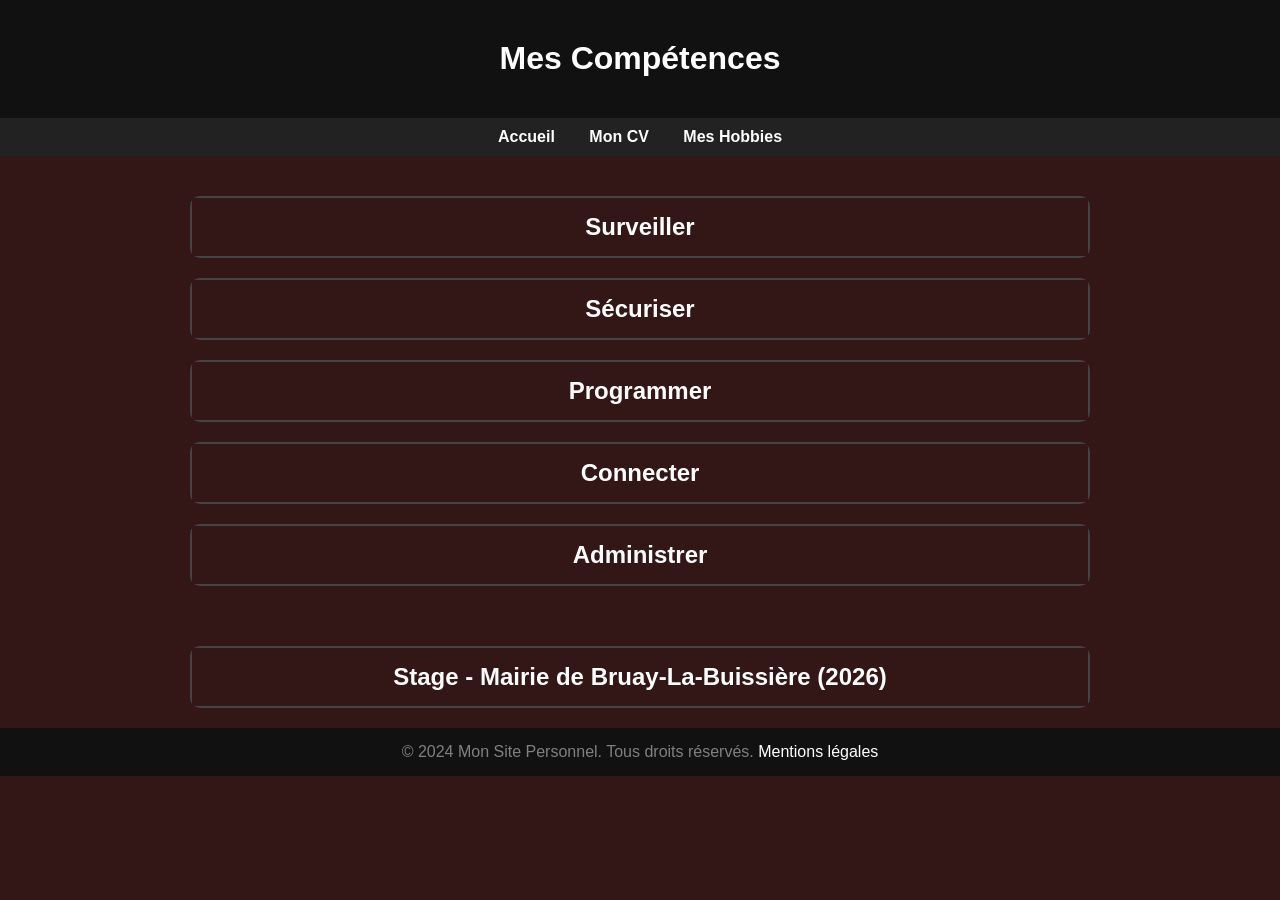
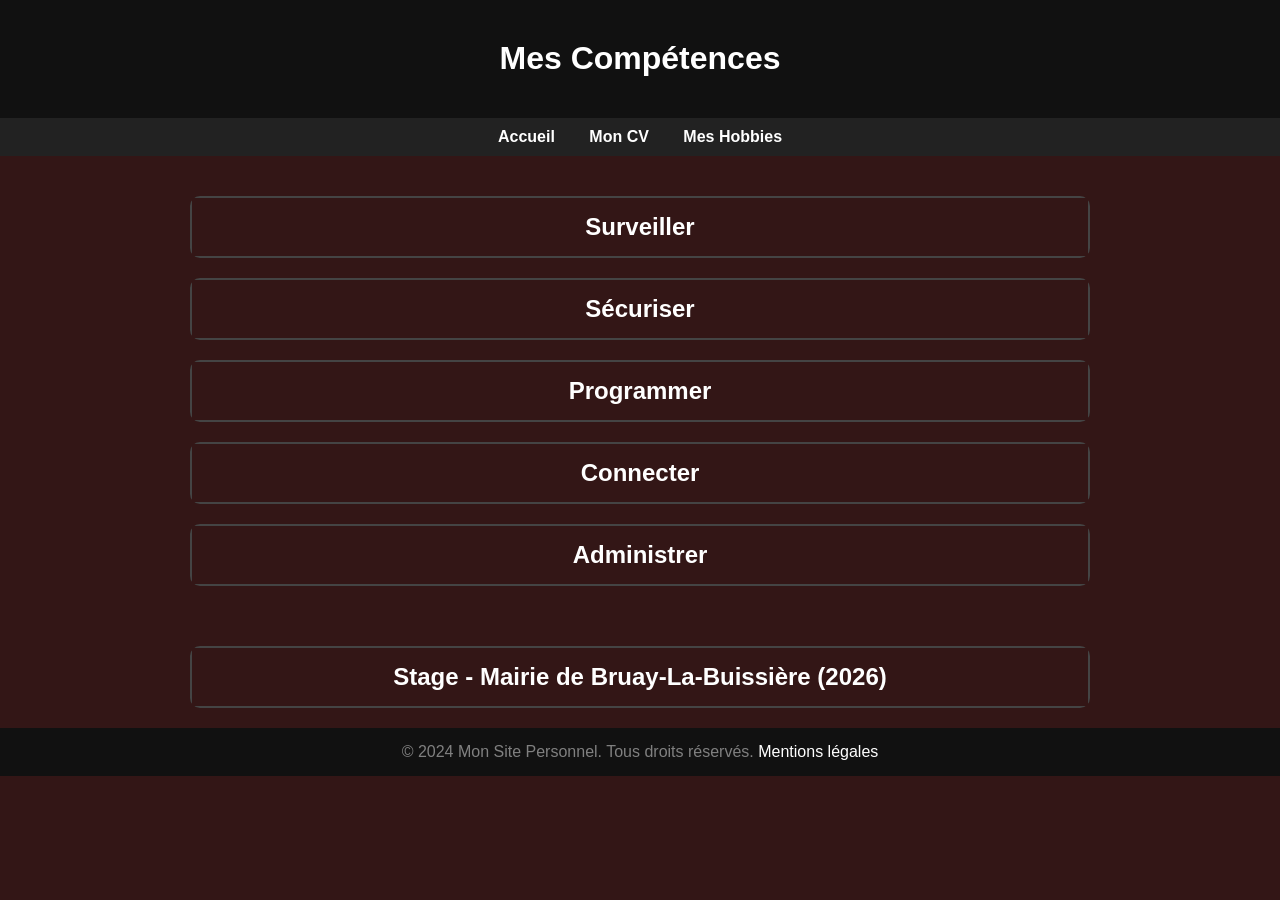
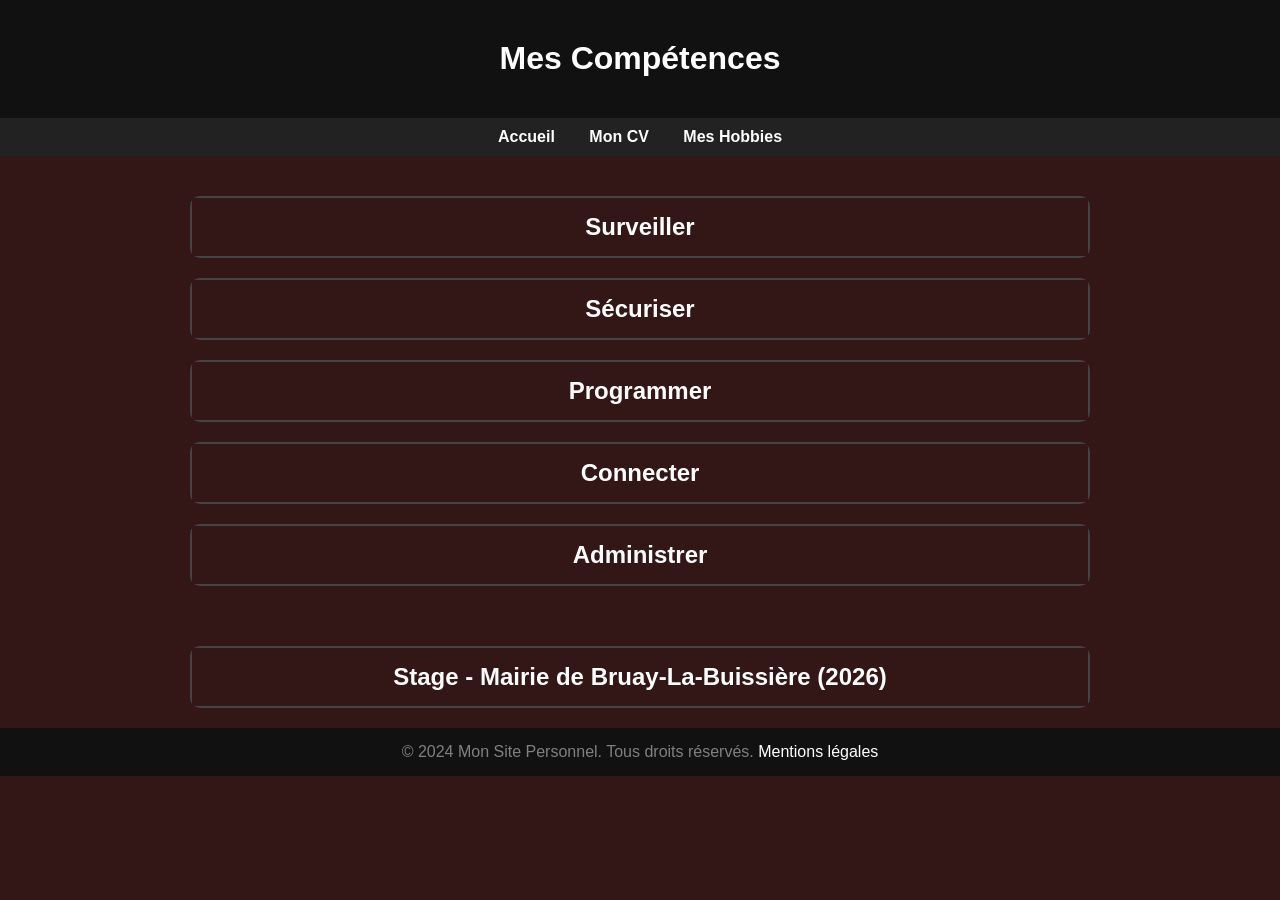
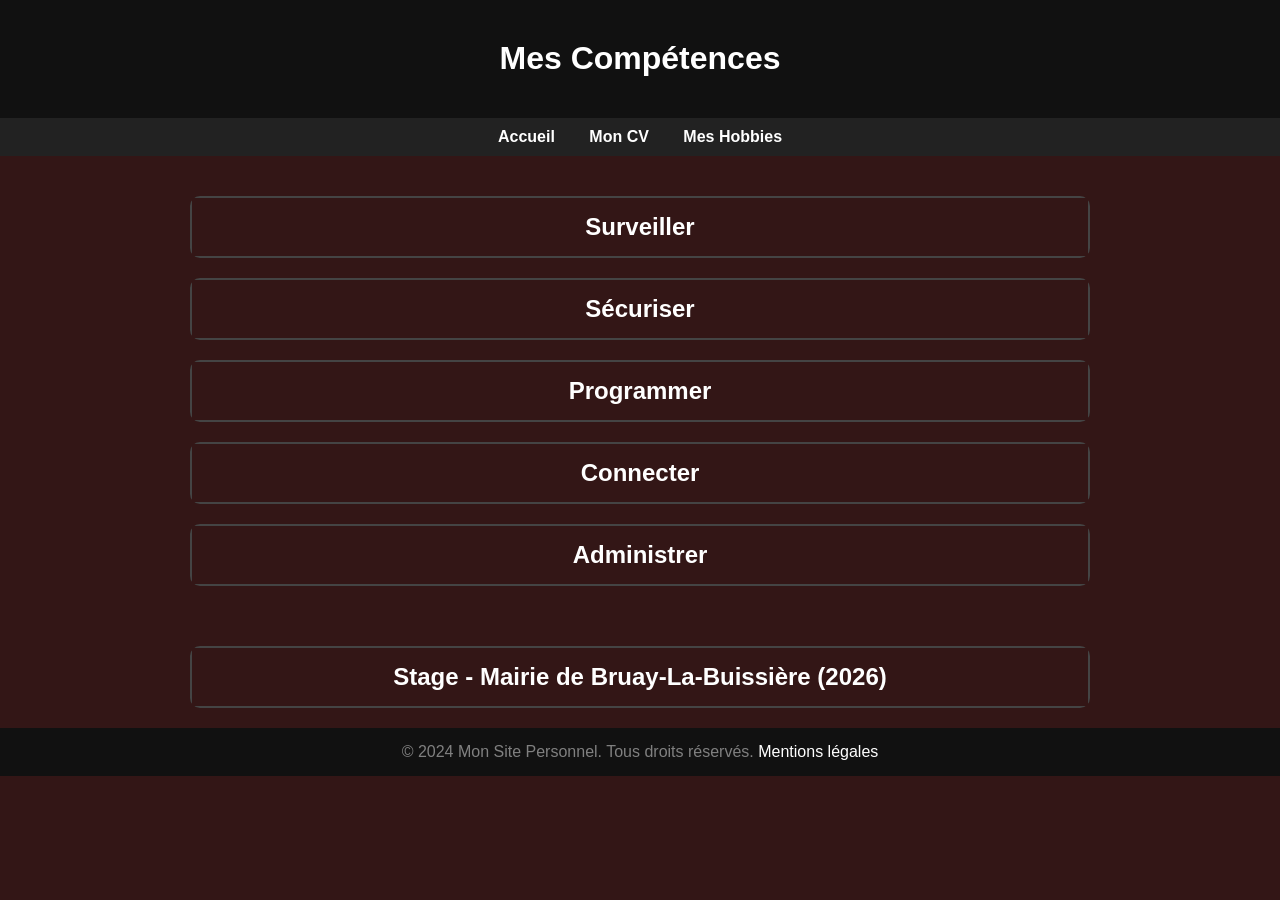
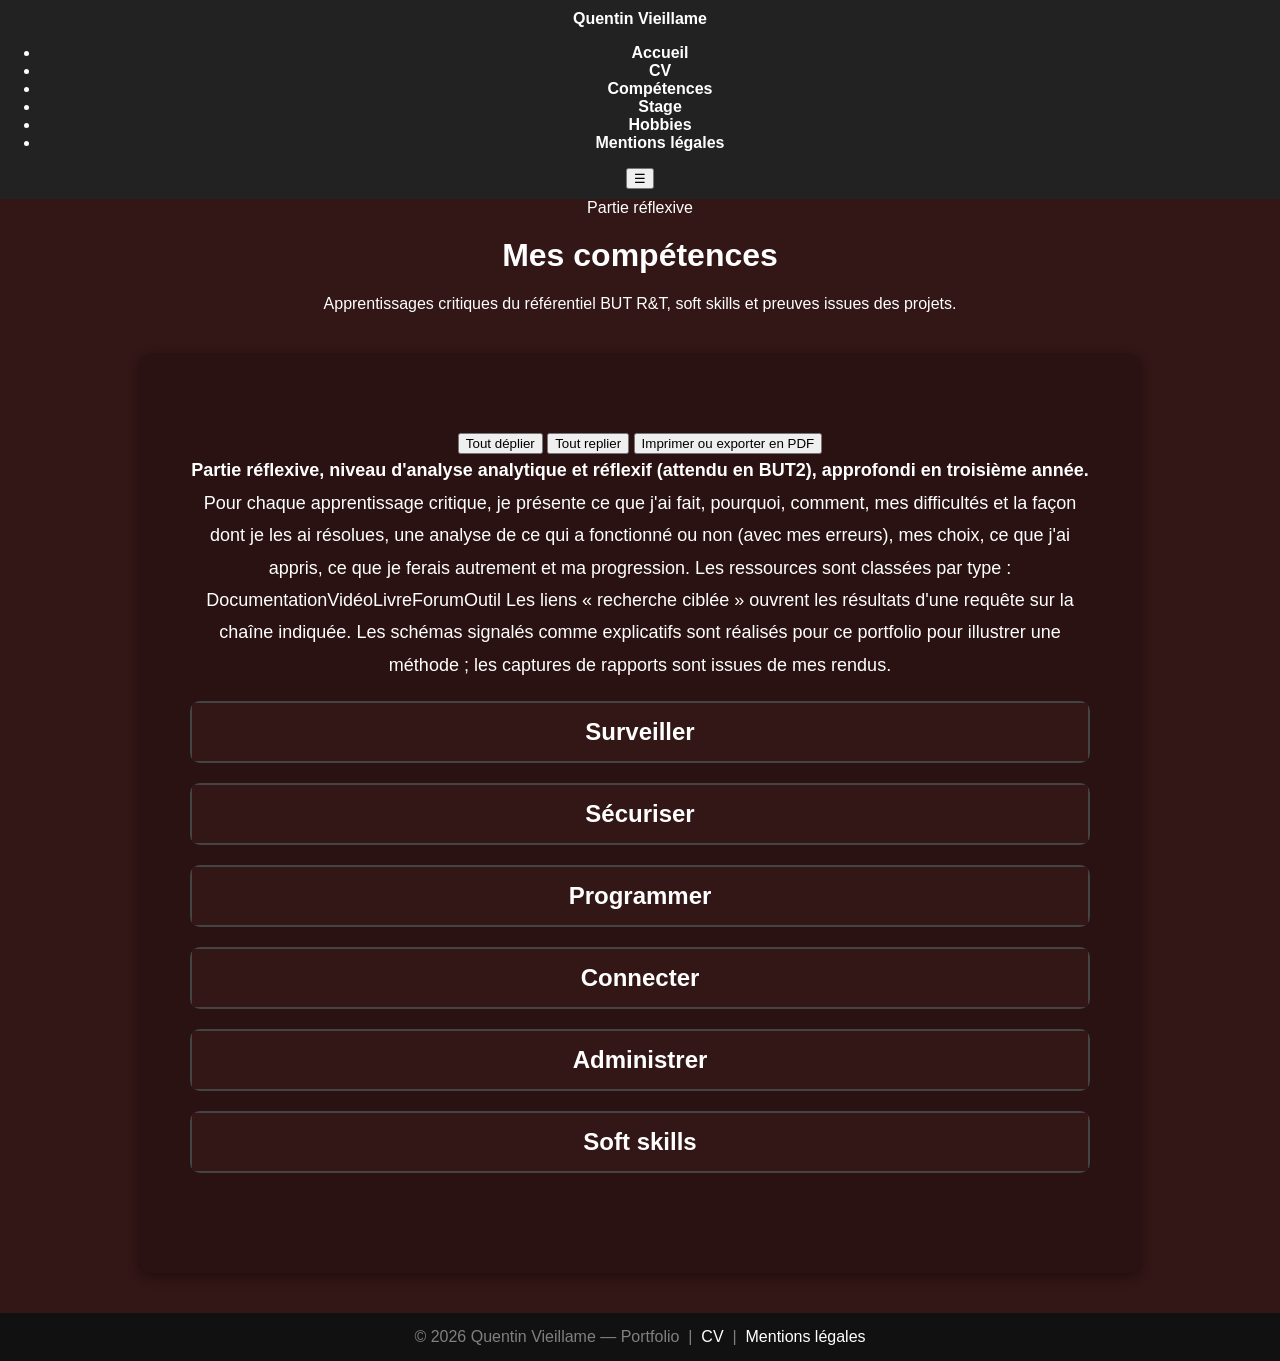
